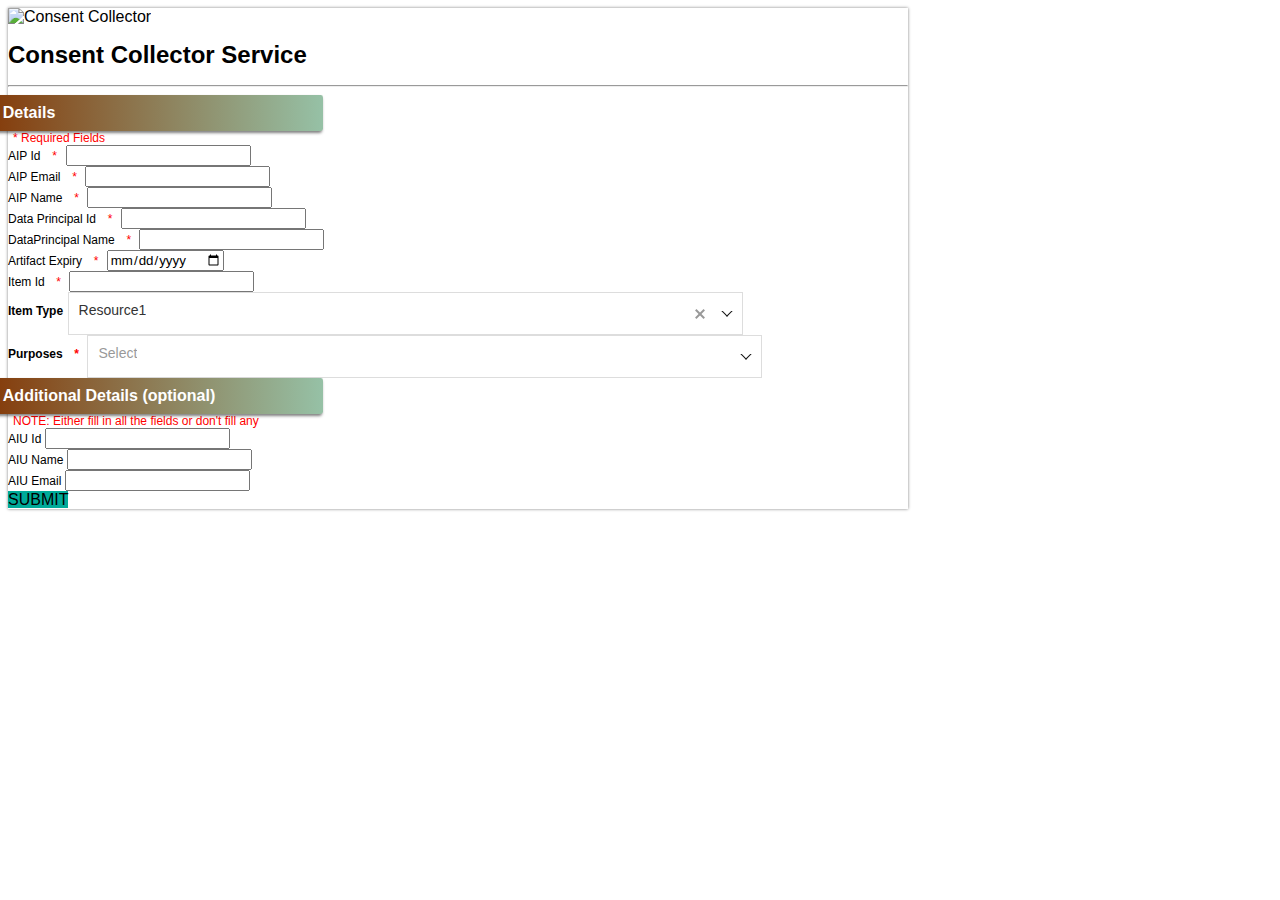
==== index.html @ d0e55561 "hvgh" ====
<!DOCTYPE html>
<html lang="en">

<head>
    <meta charset="UTF-8">
    <meta name="viewport" content="width=device-width, initial-scale=1.0">
    <title>Consent Collector</title>
    <link href="https://cdn.jsdelivr.net/npm/bootstrap@5.0.2/dist/css/bootstrap.min.css" rel="stylesheet"
        integrity="sha384-EVSTQN3/azprG1Anm3QDgpJLIm9Nao0Yz1ztcQTwFspd3yD65VohhpuuCOmLASjC" crossorigin="anonymous">
    <link rel="stylesheet" href="css/style.css">
    <link rel="stylesheet" href="css/virtual-select.min.css">
</head>

<body>
    <div class="container mt-3">
        <form class="consent">
            <div class="row">
                <div class="col-12 text-center adex-brand">
                    <img src="https://dataexplorer.adex.org.in/assets/agri-logo.png" alt="Consent Collector">
                    <h1>Consent Collector Service</h1>
                </div>
            </div>
            <hr>
            <div class="row aip-details w-100 my-4">
                <div class="col-lg-6 col-12">
                    <h1 class="ribbon">Details</h1>
                </div>
                <div class="col-6 justify-content-lg-end d-flex" style="font-size: 12px;">
                    <span class="asterisk">* Required Fields</span>
                </div>
            </div>
            <div class="row mt-4">
                <div class="col-lg-6 col-12">
                    <div class="input-group mb-4">
                        <span class="input-group-text hover-text m-0">
                            AIP Id
                            <span class="asterisk">&nbsp*</span>
                        </span>
                        <input type="text" class="form-control" id="aipId" oninput="validateUUID()">
                        <span id="uuidValidationMessage"></span>
                        
                    </div>
                </div>
                <div class="col-lg-6 col-12">
                    <div class="input-group mb-4">
                        <span class="input-group-text">
                            AIP Email
                            <span class="asterisk">&nbsp*</span>
                        </span>
                        <input type="email" class="form-control emails" id="aipEmail" pattern="[^\s@]+@[^\s@]+\.[^\s@]+" onchange="validateEmail()">
                        <span id="emailValidationMessage"></span>

                    </div>
                </div>
                <div class="col-lg-6 col-12">
                    <div class="input-group mb-4">
                        <span class="input-group-text">
                            AIP Name
                            <span class="asterisk">&nbsp*</span>
                        </span>
                        <input type="text" class="form-control" id="aipName" oninput="validateName()">
                        <span id="nameValidationMessage"></span>
                    </div>
                </div>
                <div class="col-lg-6 col-12">
                    <div class="input-group mb-4">
                        <span class="input-group-text">
                            Data Principal Id
                            <span class="asterisk">&nbsp*</span>
                        </span>
                        <input type="text" class="form-control" id="dpID" onchange="DPIDValidation()">
                        <span id="dpIDValidationMessage"></span>
                    </div>
                </div>

                <div class="col-lg-6 col-12">
                    <div class="input-group mb-4">
                        <span class="input-group-text">
                            DataPrincipal Name
                            <span class="asterisk">&nbsp*</span>
                        </span>
                        <input type="text" class="form-control" id="dpName" onchange="DPnameValidation()">
                        <span id="dpNameValidationMessage"></span>
                    </div>
                </div>

                <div class="col-lg-6 col-12">
                    <div class="input-group mb-4">
                        <span class="input-group-text">
                            Artifact Expiry
                            <span class="asterisk">&nbsp*</span>
                        </span>
                        <input type="date" class="form-control" onkeydown="return false" id="dateInput" required>
                    </div>
                </div>
                <div class="col-lg-6 col-12">
                    <div class="input-group mb-4">
                        <span class="input-group-text">
                            Item Id
                            <span class="asterisk">&nbsp*</span>
                        </span>
                        <input type="text" class="form-control" id="itemInp">
                    </div>
                </div>
                <div class="col-lg-6 col-12">
                    <div class="input-group mb-3">
                        <label class="input-group-text">Item Type</label>
                        <select class="form-select p-0" id="itemtype">
                            <option value="resource1">Resource1</option>
                            <option value="resource_group">Resource Group</option>
                        </select>
                    </div>
                </div>

                <div class="col-lg-6 col-12">
                    <div class="input-group mb-4">
                        <label class="input-group-text">
                            Purposes
                            <span class="asterisk">&nbsp*</span>
                        </label>
                        <select multiple id="purpose" class="pp" data-search="false" data-silent-initial-value-set="true">
                            <option value="B1" id="B1">Agricultural credit (code B1)</option>
                            <option value="B2" id="B2">Insurance (code B2)</option>
                            <option value="B3" id="B3">Logistics(code B3)</option>
                            <option value="B4" id="B4">Storage-related services (code B4)</option>
                            <option value="B5" id="B5">Market-related services (code B5)</option>
                            <option value="B6" id="B6">Payment services (code B6)</option>
                            <option value="P1" id="P1">Farm advisories (code P1)</option>
                            <option value="P2" id="P2">Pest and disease management (code P2)</option>
                            <option value="P3" id="P3">Water management (code P3)</option>
                            <option value="P4" id="P4">Quality assurance (code P4)</option>
                            <option value="P5" id="P5">Soil Health (code P5)</option>
                            <option value="G1" id="G1">Benefits (code G1)</option>
                            <option value="G2" id="G2">Research (code G2)</option>
                            <option value="G3" id="G3">Innovation (code G3)</option>
                            <option value="G4" id="G4">Education (code G4)</option>
                            <option value="G5" id="G5">Data Principal use (code G5)</option>
                        </select>
                    </div>
                </div>
            </div>
            <div class="row aip-details my-4 w-100">
                <div class="col-12">
                    <h1 class="ribbon">Additional Details (optional)</h1>
                </div>
                <div class="cols justify-content-lg-end d-flex" style="font-size: 12px;">
                    <span class="asterisk">NOTE: Either fill in all the fields or don't fill any</span>
                </div>
                <!-- <div class="col-6 justify-content-lg-end d-flex" style="font-size: 12px;">
                    <span class="asterisk">* Required Fields</span>
                </div> -->
            </div>
            <div class="row mt-4">
                <div class="col-lg-6 col-12">
                    <div class="input-group mb-3">
                        <span class="input-group-text">
                            AIU Id
                        </span>
                        <input type="text" class="form-control" id="aiuId" onchange="validateAIUID()">
                        <span id="AIUIDValidationMessage"></span>
                    </div>
                </div>
                <div class="col-lg-6 col-12">
                    <div class="input-group mb-3">
                        <span class="input-group-text">
                            AIU Name
                        </span>
                        <input type="text" class="form-control" id="aiuName" onchange="validateAIUName()">
                        <span id="AIUNameValidationMessage" class="validation-message"></span>
                    </div>
                </div>
                <div class="col-lg-6 col-12">
                    <div class="input-group mb-3">
                        <span class="input-group-text">
                            AIU Email
                        </span>
                        <input type="email" class="form-control emails" id="aiuEmail" pattern="[^\s@]+@[^\s@]+\.[^\s@]+"
                            onchange="validateAIUEmail()">
                        <span id="AIUemailValidationMessage" class="validation-message"></span>
                    </div>
                </div>
                <div class="col-12 text-center">
                    <a class="btn btn-primary w-25 mb-4 submit" id="lynk" type="button" onclick="validateForm()">SUBMIT</a>
                </div>
                <div class="row"></div>

            </div>
            <script src="js/virtual-select.min.js"></script>
            <script>
                VirtualSelect.init({
                    ele: 'select'
                });
            </script>
            <script src="js/script.js"></script>
            <script src="js/sumScript.js"></script>
        </form>
    </div>
</body>

</html>
---- css/style.css ----
*{
    font-family: Epilogue,sans-serif;
}

.container{
    box-shadow: 0 0 3px 0px gray !important;
    max-width: 900px;
}
img{
    width: 17%;
}
h1{
  margin-top: 15px;
    font-size: 1.5rem;
}

.input-group-text{
  font-size: 12px;
}
.content{
    background:#e6e2c8;

    max-width: 960px;
    min-height: 3.750em;
    margin: 2em auto;
    padding: 1.250em;
    border-radius: 0.313em;
    box-shadow: 0 2px 5px 0 rgba(0,0,0,0.5);
    line-height: 1.5em;
    color: #292929;
  }

.ribbon{
    position:relative;
    padding: 10px 0.5em;
    font-size:16px;
    margin: 0 0 0 -0.825em;
    line-height: 1;
    color: #fff;
    border-radius: 0 0.156em 0.156em 0;
    background: #853d0c;
    background-image: linear-gradient(to right, #853d0c, #96c1a6);
    box-shadow: -1px 2px 3px rgba(0,0,0,0.5);
  }

  .ribbon:before, .ribbon:after{
    position:absolute;
    content: '';
    display: block;
  }

  .ribbon:before{
    width: 0.469em;
    height: 119%;
    padding: 0 0 0.438em;
    top:0;
    left: -0.469em;
    background:#853d0c;
    border-radius: 0.313em 0 0 0.313em;
  }

  .ribbon:after{
    width: 0.313em;
    height: 0.313em;
    background: rgba(0,0,0,0.35);
    bottom: -0.313em;
    left: -0.313em;
    border-radius: 0.313em 0 0 0.313em;
    box-shadow: inset -1px 2px 2px rgba(0,0,0,0.3);
  }


  .aip-details{
    width: 35%;
  }

  .btn-group{
    margin-top: 15px;
  }

  .asterisk{
    color: red;
    padding:5px;
  }

  .tooltip-text {
    visibility: hidden;
    position: absolute;
    font-size: 10px;
    z-index: 1;
    width: 100px;
    color: white;
    background-color: #192733;
    padding: 5px;

  }

  .hover-text:hover .tooltip-text {
    visibility: visible;
  }

  .top {
    top: -40px;
    left: -50%;
  }

  .bottom {
    top: 25px;
    left: -10%;
  }

  .left {
    top: -8px;
    right: 120%;
  }

  .right {
    top: -8px;
    left: 120%;
  }

  .hover-text {
    position: relative;
    display: inline-block;
    text-align: center;
  }

  .vscomp-toggle-button{
    padding: 7px 30px 14px 10px !important;
    box-shadow: 0 0 0 !important;
  }

  .submit{
    background-color: #0a9;
    border: 0;
  }

  .vscomp-ele {
    display: inline-block;
    max-width: 100% !important;
    width: 75% !important;
}

.form-select{
  background-image: none;
  /* width: 100%; */
}


label{
  font-weight: 700;
  text-align: right;
}


#AIUIDValidationMessage,#AIUNameValidationMessage,#AIUemailValidationMessage,#uuidValidationMessage,#nameValidationMessage,#emailValidationMessage,#dpIDValidationMessage{
  color:red;
  font-size:12px;
  margin-top:0.25rem;
  margin-bottom: 0;
  width:100%;
}

/* #aiusec{
  background-color: #0a9;
  display: none;
} */
---- css/virtual-select.min.css ----
/*!
 * Virtual Select v1.0.39
 * https://sa-si-dev.github.io/virtual-select
 * Licensed under MIT (https://github.com/sa-si-dev/virtual-select/blob/master/LICENSE)
 */
@keyframes vscomp-animation-spin{to{transform:rotateZ(360deg)}}.vscomp-popup-active{overflow:hidden !important}.vscomp-ele{display:inline-block;max-width:250px;width:100%}.vscomp-wrapper{color:#333;display:inline-flex;flex-wrap:wrap;font-family:sans-serif;font-size:14px;position:relative;text-align:left;width:100%}.vscomp-wrapper *,.vscomp-wrapper *::before,.vscomp-wrapper *::after{box-sizing:border-box}.vscomp-wrapper:focus{outline:none}.vscomp-dropbox-wrapper{left:0;position:absolute;top:0}.vscomp-toggle-button{align-items:center;background-color:#fff;border:1px solid #ddd;cursor:pointer;display:flex;padding:7px 30px 7px 10px;position:relative;width:100%}.vscomp-value{height:20px;line-height:20px;max-width:100%;overflow:hidden;text-overflow:ellipsis;white-space:nowrap}.vscomp-arrow{align-items:center;display:flex;height:100%;justify-content:center;position:absolute;right:0;top:0;width:30px}.vscomp-arrow::after{transform:rotate(45deg);border:1px solid rgba(0,0,0,0);border-bottom-color:#111;border-right-color:#111;content:"";height:8px;margin-top:-6px;width:8px}.vscomp-clear-icon{height:12px;position:relative;width:12px}.vscomp-clear-icon::before,.vscomp-clear-icon::after{background-color:#999;content:"";height:12px;left:5px;position:absolute;top:0;width:2px}.vscomp-clear-icon::before{transform:rotate(45deg)}.vscomp-clear-icon::after{transform:rotate(-45deg)}.vscomp-clear-icon:hover::before,.vscomp-clear-icon:hover::after{background:#333}.vscomp-clear-button{align-items:center;border-radius:50%;display:none;height:24px;justify-content:center;margin-top:-12px;position:absolute;right:30px;top:50%;width:24px}.vscomp-clear-button:hover{background:#ccc}.vscomp-clear-button:hover .vscomp-clear-icon::before,.vscomp-clear-button:hover .vscomp-clear-icon::after{background-color:#333}.vscomp-dropbox-close-button{align-items:center;background-color:#fff;border-radius:50%;bottom:-48px;cursor:pointer;display:none;height:40px;justify-content:center;left:50%;margin-left:-20px;position:absolute;width:40px}.vscomp-value-tag.more-value-count{white-space:nowrap}.vscomp-dropbox-container{width:100%;z-index:2}.vscomp-dropbox{background-color:#fff;width:100%}.vscomp-options-container{max-height:210px;overflow:auto;position:relative}.vscomp-options-bottom-freezer{bottom:0;height:2px;left:0;position:absolute;right:0}.vscomp-option{align-items:center;cursor:pointer;display:flex;flex-wrap:wrap;height:40px;padding:0 15px;position:relative}.vscomp-option.selected{background-color:#eee}.vscomp-option.focused{background-color:#ccc}.vscomp-option.disabled{cursor:default;opacity:.5}.vscomp-option.group-title .vscomp-option-text{cursor:default;opacity:.6}.vscomp-option.group-title.selected{background-color:rgba(0,0,0,0)}.vscomp-option.group-option{padding-left:30px}.vscomp-new-option-icon{height:30px;position:absolute;right:0;top:0;width:30px}.vscomp-new-option-icon::before{border:15px solid #512da8;border-bottom-color:rgba(0,0,0,0);border-left-color:rgba(0,0,0,0);content:"";position:absolute;right:0;top:0}.vscomp-new-option-icon::after{align-items:center;color:#fff;content:"+";display:flex;font-size:18px;height:15px;justify-content:center;position:absolute;right:1px;top:0;width:15px}.vscomp-option-text{overflow:hidden;text-overflow:ellipsis;white-space:nowrap;-webkit-user-select:none;-moz-user-select:none;user-select:none;width:100%}.vscomp-option-description{overflow:hidden;text-overflow:ellipsis;white-space:nowrap;color:#666;font-size:13px;line-height:15px;width:100%}.vscomp-search-container{align-items:center;border-bottom:1px solid #ddd;display:flex;height:40px;padding:0 5px 0 15px;position:relative}.vscomp-search-label,.vscomp-live-region{border:0;clip:rect(0 0 0 0);height:1px;margin:-1px;overflow:hidden;padding:0;position:absolute;white-space:nowrap;width:1px}.vscomp-search-input{background-color:rgba(0,0,0,0);border:0;color:inherit;font-size:15px;height:38px;padding:10px 0;width:calc(100% - 30px)}.vscomp-search-input:focus{outline:none}.vscomp-search-clear{align-items:center;color:#999;cursor:pointer;display:flex;font-size:25px;height:30px;justify-content:center;-webkit-user-select:none;-moz-user-select:none;user-select:none;visibility:hidden;width:30px}.vscomp-search-clear:hover{color:inherit}.vscomp-no-options,.vscomp-no-search-results{align-items:center;display:none;justify-content:center;padding:20px 10px}.vscomp-options-loader{display:none;padding:20px 0;text-align:center}.vscomp-options-loader::before{animation:vscomp-animation-spin .8s infinite linear;background-color:#fff;border-radius:50%;box-shadow:-4px -5px 3px -3px rgba(0,0,0,.3);content:"";display:inline-block;height:40px;opacity:.7;width:40px}.vscomp-ele[disabled]{cursor:not-allowed;-webkit-user-select:none;-moz-user-select:none;user-select:none}.vscomp-ele[disabled] .vscomp-wrapper{opacity:.7;pointer-events:none}.vscomp-wrapper .checkbox-icon{display:inline-flex;height:15px;margin-right:10px;position:relative;width:15px}.vscomp-wrapper .checkbox-icon::after{transition-duration:.2s;border:2px solid #888;content:"";display:inline-block;height:100%;width:100%}.vscomp-wrapper .checkbox-icon.checked::after{transform:rotate(45deg) translate(1px, -4px);border-color:#512da8;border-left-color:rgba(0,0,0,0);border-top-color:rgba(0,0,0,0);width:50%}.vscomp-wrapper.show-as-popup .vscomp-dropbox-container{align-items:center;background-color:rgba(0,0,0,.5);display:flex;height:100vh;justify-content:center;left:0;opacity:1;overflow:auto;padding:0 10px;position:fixed;top:0;width:100vw}.vscomp-wrapper.show-as-popup .vscomp-dropbox{margin-top:-24px;max-height:calc(80% - 48px);max-width:500px;position:relative;width:80%}.vscomp-wrapper.show-as-popup .vscomp-dropbox-close-button{display:flex}.vscomp-wrapper.popup-position-left .vscomp-dropbox-container{justify-content:flex-start}.vscomp-wrapper.popup-position-right .vscomp-dropbox-container{justify-content:flex-end}.vscomp-wrapper.has-select-all .vscomp-toggle-all-button{align-items:center;cursor:pointer;display:flex}.vscomp-wrapper.has-select-all .vscomp-search-input,.vscomp-wrapper.has-select-all .vscomp-toggle-all-label{width:calc(100% - 55px)}.vscomp-wrapper.has-select-all .vscomp-toggle-all-label{display:none}.vscomp-wrapper:not(.has-search-input) .vscomp-toggle-all-button{width:100%}.vscomp-wrapper:not(.has-search-input) .vscomp-toggle-all-label{display:inline-block}.vscomp-wrapper.multiple .vscomp-option .vscomp-option-text{width:calc(100% - 25px)}.vscomp-wrapper.multiple .vscomp-option .vscomp-option-description{padding-left:25px}.vscomp-wrapper.multiple .vscomp-option.selected .checkbox-icon::after{transform:rotate(45deg) translate(1px, -4px);border-color:#512da8;border-left-color:rgba(0,0,0,0);border-top-color:rgba(0,0,0,0);width:50%}.vscomp-wrapper.focused .vscomp-toggle-button,.vscomp-wrapper:focus .vscomp-toggle-button{box-shadow:0 2px 2px 0 rgba(0,0,0,.14),0 3px 1px -2px rgba(0,0,0,.12),0 1px 5px 0 rgba(0,0,0,.2)}.vscomp-wrapper.closed .vscomp-dropbox-container,.vscomp-wrapper.closed.vscomp-dropbox-wrapper{display:none}.vscomp-wrapper:not(.has-value) .vscomp-value{opacity:.5}.vscomp-wrapper.has-clear-button.has-value .vscomp-clear-button{display:flex}.vscomp-wrapper.has-clear-button .vscomp-toggle-button{padding-right:54px}.vscomp-wrapper.has-no-options .vscomp-options-container,.vscomp-wrapper.has-no-search-results .vscomp-options-container{display:none}.vscomp-wrapper.has-no-options .vscomp-no-options{display:flex}.vscomp-wrapper.has-no-search-results .vscomp-no-search-results{display:flex}.vscomp-wrapper.has-search-value .vscomp-search-clear{visibility:visible}.vscomp-wrapper.has-no-options .vscomp-toggle-all-button{opacity:.5;pointer-events:none}.vscomp-wrapper.keep-always-open .vscomp-toggle-button{padding-right:24px}.vscomp-wrapper.keep-always-open .vscomp-clear-button{right:5px}.vscomp-wrapper.keep-always-open .vscomp-arrow{display:none}.vscomp-wrapper.keep-always-open .vscomp-dropbox-container{position:relative;z-index:1}.vscomp-wrapper.keep-always-open .vscomp-dropbox{transition-duration:0s;border:1px solid #ddd;box-shadow:none}.vscomp-wrapper.keep-always-open.focused,.vscomp-wrapper.keep-always-open:focus,.vscomp-wrapper.keep-always-open:hover{box-shadow:0 2px 2px 0 rgba(0,0,0,.14),0 3px 1px -2px rgba(0,0,0,.12),0 1px 5px 0 rgba(0,0,0,.2)}.vscomp-wrapper.server-searching .vscomp-options-list{display:none}.vscomp-wrapper.server-searching .vscomp-options-loader{display:block}.vscomp-wrapper.has-error .vscomp-toggle-button{border-color:#b00020}.vscomp-wrapper.show-value-as-tags .vscomp-toggle-button{padding:4px 22px 0 10px}.vscomp-wrapper.show-value-as-tags .vscomp-value{display:flex;flex-wrap:wrap;height:auto;min-height:28px;overflow:auto;text-overflow:unset;white-space:normal}.vscomp-wrapper.show-value-as-tags .vscomp-value-tag{overflow:hidden;text-overflow:ellipsis;white-space:nowrap;align-items:center;border:1px solid #ddd;border-radius:20px;display:inline-flex;font-size:12px;line-height:16px;margin:0 4px 4px 0;max-width:100%;padding:2px 3px 2px 8px}.vscomp-wrapper.show-value-as-tags .vscomp-value-tag.more-value-count{padding-right:8px}.vscomp-wrapper.show-value-as-tags .vscomp-value-tag-content{overflow:hidden;text-overflow:ellipsis;white-space:nowrap;width:calc(100% - 20px)}.vscomp-wrapper.show-value-as-tags .vscomp-value-tag-clear-button{align-items:center;display:flex;height:20px;justify-content:center;width:20px}.vscomp-wrapper.show-value-as-tags .vscomp-value-tag-clear-button .vscomp-clear-icon{transform:scale(0.8)}.vscomp-wrapper.show-value-as-tags .vscomp-arrow{height:34px}.vscomp-wrapper.show-value-as-tags .vscomp-clear-button{margin-top:0;top:5px}.vscomp-wrapper.show-value-as-tags.has-value .vscomp-arrow{display:none}.vscomp-wrapper.show-value-as-tags.has-value .vscomp-clear-button{right:2px}.vscomp-wrapper.show-value-as-tags:not(.has-value) .vscomp-toggle-button{padding-bottom:2px}.vscomp-wrapper.show-value-as-tags:not(.has-value) .vscomp-value{align-items:center;padding-bottom:3px}.vscomp-wrapper.text-direction-rtl{direction:rtl}.vscomp-wrapper.text-direction-rtl .vscomp-toggle-button{padding:7px 10px 7px 30px}.vscomp-wrapper.text-direction-rtl .vscomp-arrow{left:0;right:auto}.vscomp-wrapper.text-direction-rtl .vscomp-clear-button{left:30px;right:auto !important}.vscomp-wrapper.text-direction-rtl .checkbox-icon{margin-left:10px;margin-right:0}.vscomp-wrapper.text-direction-rtl .checkbox-icon.checked::after{transform:rotate(45deg) translate(-4px, 1px)}.vscomp-wrapper.text-direction-rtl .vscomp-search-container{padding:0 15px 0 5px}.vscomp-wrapper.text-direction-rtl .vscomp-toggle-all-label{text-align:right}.vscomp-wrapper.text-direction-rtl .vscomp-option{text-align:right}.vscomp-wrapper.text-direction-rtl .vscomp-option.group-option{padding-right:30px}.vscomp-wrapper.text-direction-rtl .vscomp-new-option-icon{left:0;right:auto}.vscomp-wrapper.text-direction-rtl .vscomp-new-option-icon::before{border-left-color:#512da8;border-right-color:rgba(0,0,0,0)}.vscomp-wrapper.text-direction-rtl .vscomp-new-option-icon::after{left:1px;right:auto}.vscomp-wrapper.text-direction-rtl.multiple .vscomp-option.selected .checkbox-icon::after{transform:rotate(45deg) translate(-4px, 1px)}.vscomp-wrapper.text-direction-rtl.has-clear-button .vscomp-toggle-button{padding-left:54px}.vscomp-wrapper.text-direction-rtl.keep-always-open .vscomp-toggle-button{padding-left:24px}.vscomp-wrapper.text-direction-rtl.keep-always-open .vscomp-clear-button{left:5px}.vscomp-wrapper.text-direction-rtl.show-value-as-tags .vscomp-toggle-button{padding:4px 10px 0 22px}.vscomp-wrapper.text-direction-rtl.show-value-as-tags .vscomp-value-tag{margin:0 0 4px 4px;padding:2px 8px 2px 3px}.vscomp-wrapper.text-direction-rtl.show-value-as-tags .vscomp-value-tag.more-value-count{padding-left:8px}.vscomp-wrapper.text-direction-rtl.show-value-as-tags.has-value .vscomp-clear-button{left:2px}
/*!
 * Popover v1.0.12
 * https://sa-si-dev.github.io/popover
 * Licensed under MIT (https://github.com/sa-si-dev/popover/blob/master/LICENSE)
 */
.pop-comp-wrapper{display:none;position:absolute;top:0;left:0;opacity:0;color:#000;background-color:#fff;box-shadow:0 2px 2px 0 rgba(0,0,0,.14),0 3px 1px -2px rgba(0,0,0,.12),0 1px 5px 0 rgba(0,0,0,.2);text-align:left;flex-wrap:wrap;z-index:1}.pop-comp-arrow{position:absolute;z-index:1;width:16px;height:16px;overflow:hidden;pointer-events:none}.pop-comp-arrow::before{content:"";position:absolute;top:8px;left:8px;width:16px;height:16px;background-color:#fff;box-shadow:0 2px 2px 0 rgba(0,0,0,.14),0 3px 1px -2px rgba(0,0,0,.12),0 1px 5px 0 rgba(0,0,0,.2);-webkit-transform-origin:left top;transform-origin:left top;-webkit-transform:rotate(45deg);transform:rotate(45deg)}.pop-comp-content{position:relative;z-index:2}.pop-comp-wrapper.position-bottom>.pop-comp-arrow{margin-left:-8px;left:0;top:-15px}.pop-comp-wrapper.position-bottom>.pop-comp-arrow::before{box-shadow:0px 0px 2px 0 rgba(0,0,0,.14)}.pop-comp-wrapper.position-top>.pop-comp-arrow{margin-left:-8px;left:0;bottom:-15px}.pop-comp-wrapper.position-right>.pop-comp-arrow{margin-top:-8px;top:0;left:-15px}.pop-comp-wrapper.position-left>.pop-comp-arrow{margin-top:-8px;top:0;right:-15px}.pop-comp-disable-events{pointer-events:none}
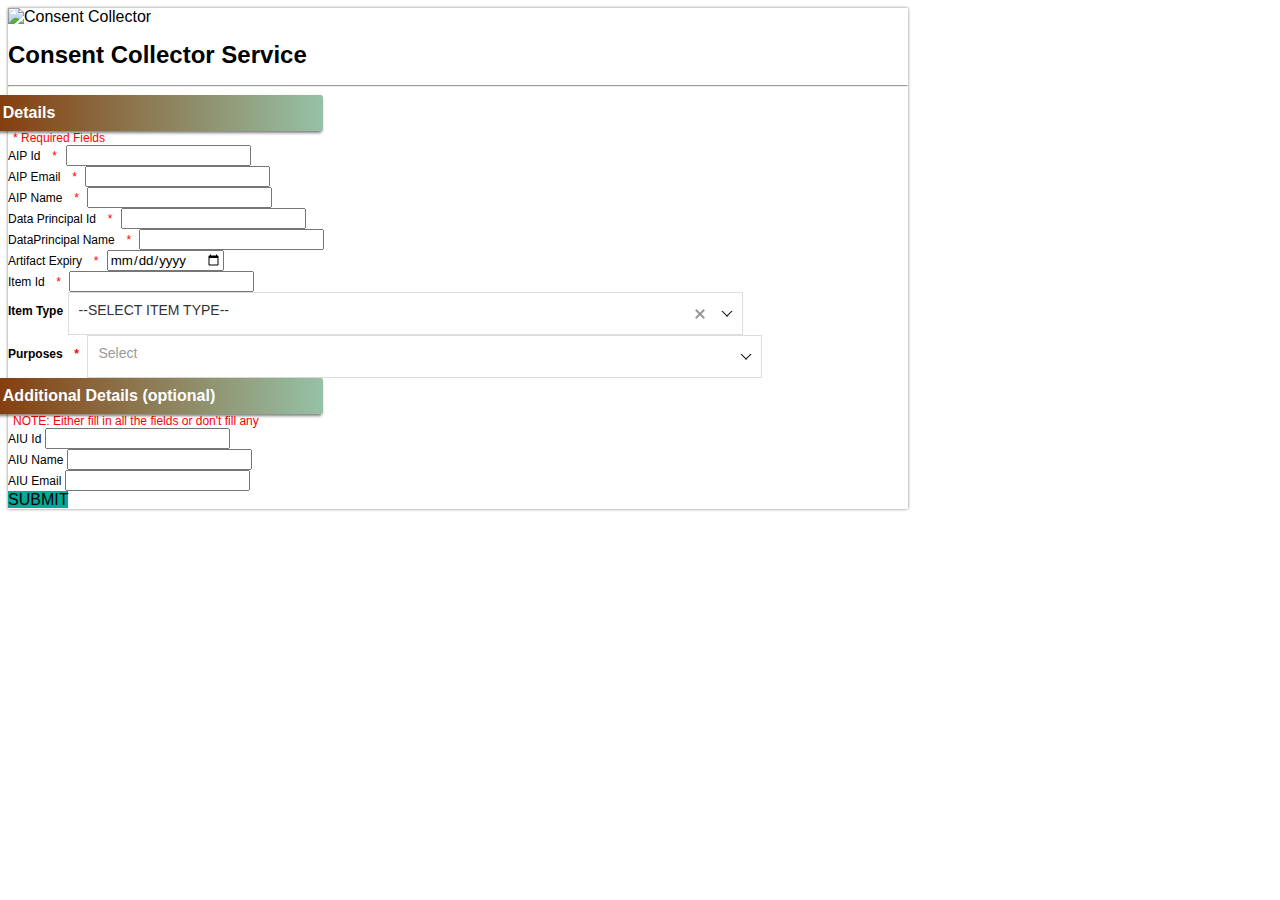
==== commit 94a73d1b: "bjbj" ====
--- a/index.html
+++ b/index.html
@@ -106,6 +106,7 @@
                     <div class="input-group mb-3">
                         <label class="input-group-text">Item Type</label>
                         <select class="form-select p-0" id="itemtype">
+                            <option value="">--SELECT ITEM TYPE--</option>
                             <option value="resource1">Resource1</option>
                             <option value="resource_group">Resource Group</option>
                         </select>
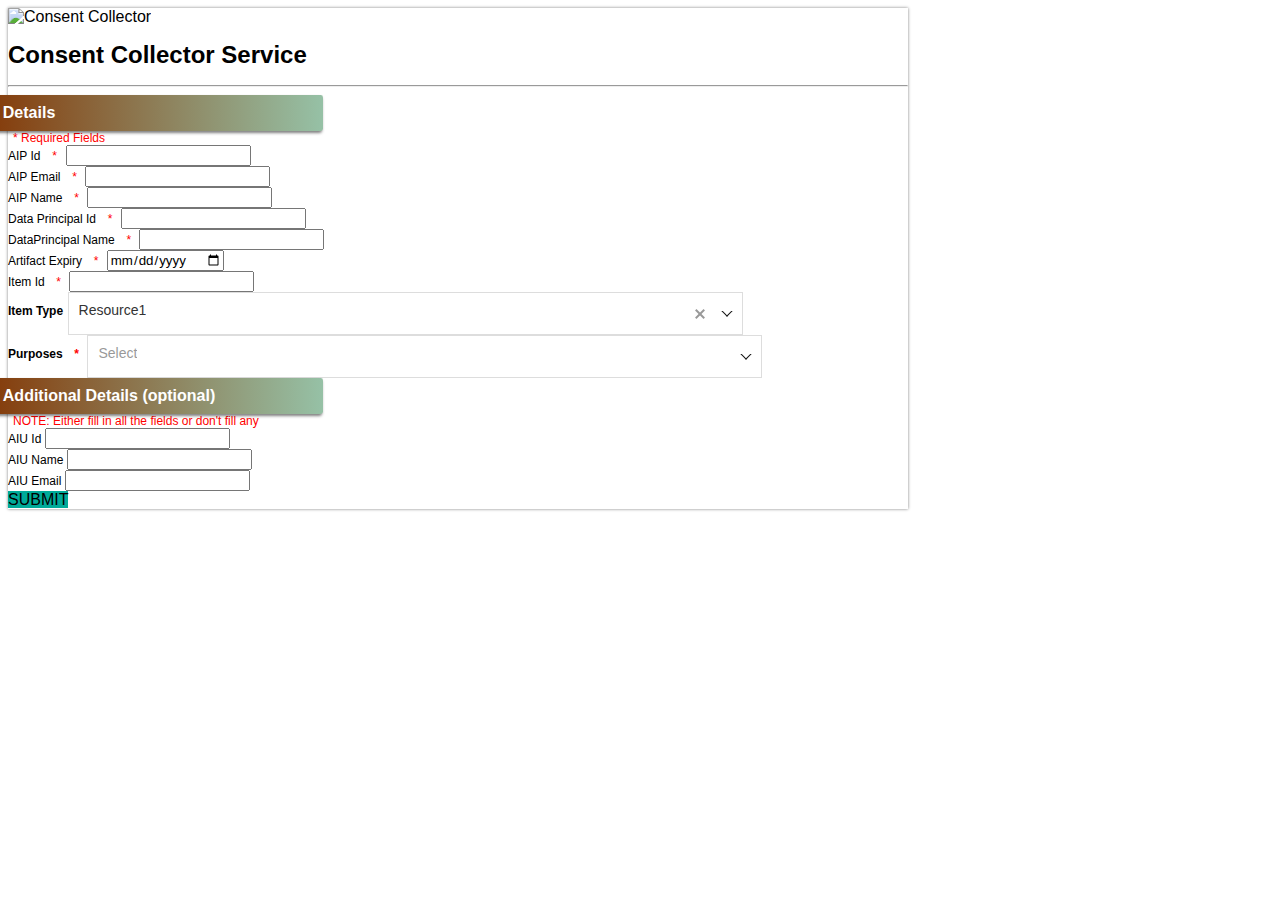
==== commit 10c09167: "fri" ====
--- a/index.html
+++ b/index.html
@@ -90,7 +90,8 @@
                             Artifact Expiry
                             <span class="asterisk">&nbsp*</span>
                         </span>
-                        <input type="date" class="form-control" onkeydown="return false" id="dateInput" required>
+                        <input type="date" class="form-control" onkeydown="return false" id="dateInput" onchange="ExpriyDateValidation()" required>
+                        <span id="ExpiryValidationMessage"></span>
                     </div>
                 </div>
                 <div class="col-lg-6 col-12">
@@ -99,17 +100,18 @@
                             Item Id
                             <span class="asterisk">&nbsp*</span>
                         </span>
-                        <input type="text" class="form-control" id="itemInp">
+                        <input type="text" class="form-control" id="itemInp" onchange="itemIdValidation">
+                        <span id=itemIDValidationMessage></span>
                     </div>
                 </div>
                 <div class="col-lg-6 col-12">
                     <div class="input-group mb-3">
                         <label class="input-group-text">Item Type</label>
-                        <select class="form-select p-0" id="itemtype">
-                            <option value="">--SELECT ITEM TYPE--</option>
+                        <select class="form-select p-0" id="itemtype" onchange="ItemTypeValidation()">
                             <option value="resource1">Resource1</option>
                             <option value="resource_group">Resource Group</option>
                         </select>
+                        <span id="itemtypeValidationMessage"></span>
                     </div>
                 </div>
 
@@ -119,7 +121,7 @@
                             Purposes
                             <span class="asterisk">&nbsp*</span>
                         </label>
-                        <select multiple id="purpose" class="pp" data-search="false" data-silent-initial-value-set="true">
+                        <select multiple id="purpose" class="pp" data-search="false" data-silent-initial-value-set="true" onchange="validatePurposes()">
                             <option value="B1" id="B1">Agricultural credit (code B1)</option>
                             <option value="B2" id="B2">Insurance (code B2)</option>
                             <option value="B3" id="B3">Logistics(code B3)</option>
@@ -137,6 +139,7 @@
                             <option value="G4" id="G4">Education (code G4)</option>
                             <option value="G5" id="G5">Data Principal use (code G5)</option>
                         </select>
+                        <span id="validatePurposes"></span>
                     </div>
                 </div>
             </div>
@@ -158,8 +161,9 @@
                             AIU Id
                         </span>
                         <input type="text" class="form-control" id="aiuId" onchange="validateAIUID()">
-                        <span id="AIUIDValidationMessage"></span>
-                    </div>
+                        
+                    </div>
+                    <span id="AIUIDValidationMessage"></span>
                 </div>
                 <div class="col-lg-6 col-12">
                     <div class="input-group mb-3">
--- a/css/style.css
+++ b/css/style.css
@@ -153,7 +153,7 @@
 }
 
 
-#AIUIDValidationMessage,#AIUNameValidationMessage,#AIUemailValidationMessage,#uuidValidationMessage,#nameValidationMessage,#emailValidationMessage,#dpIDValidationMessage{
+#AIUIDValidationMessage,#AIUNameValidationMessage,#AIUemailValidationMessage,#uuidValidationMessage,#nameValidationMessage,#emailValidationMessage,#dpIDValidationMessage,#dpNameValidationMessage,#ExpiryValidationMessage,#itemIDValidationMessage,#itemtypeValidationMessage,#validatePurposes{
   color:red;
   font-size:12px;
   margin-top:0.25rem;
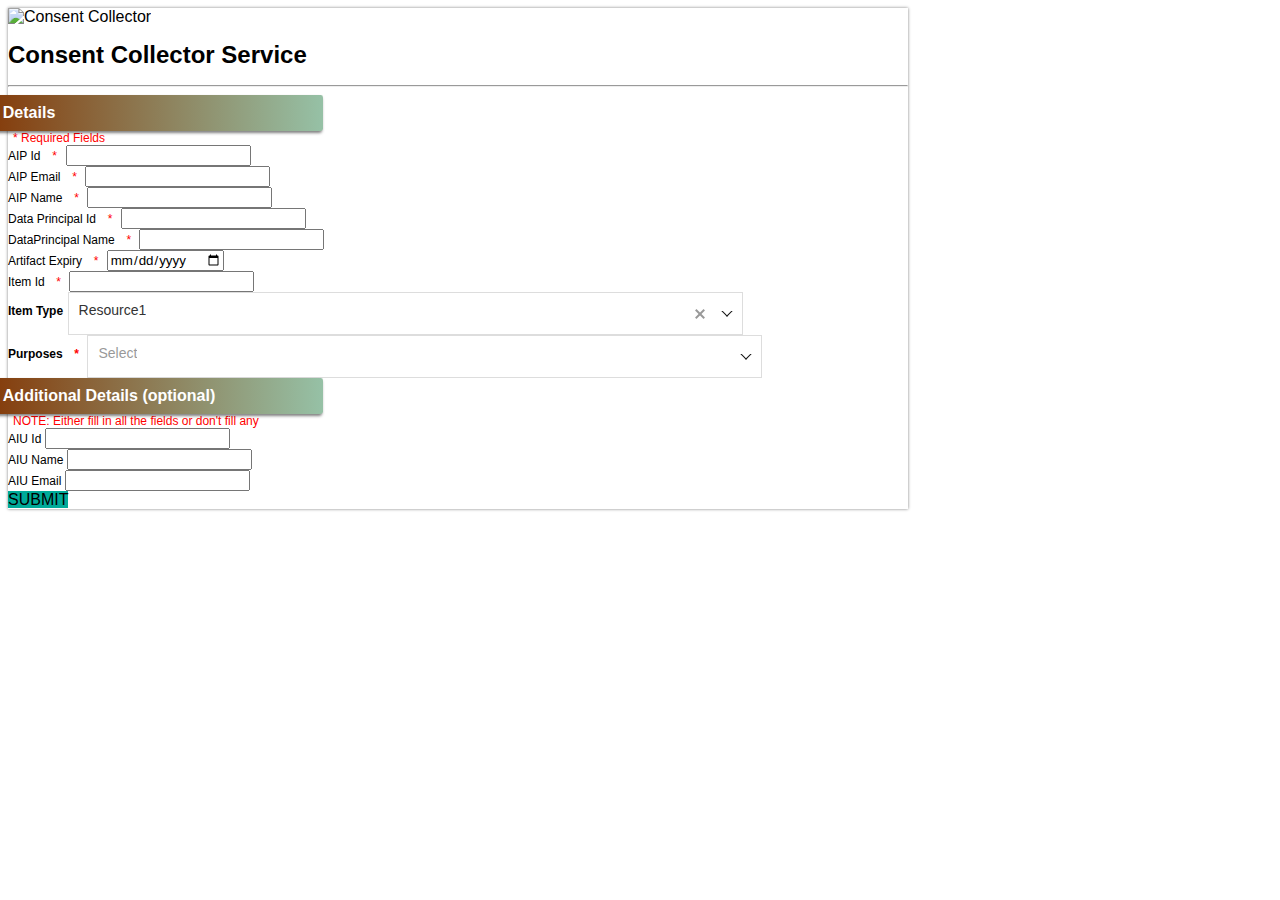
==== commit 89186779: "mmm" ====
--- a/index.html
+++ b/index.html
@@ -121,7 +121,7 @@
                             Purposes
                             <span class="asterisk">&nbsp*</span>
                         </label>
-                        <select multiple id="purpose" class="pp" data-search="false" data-silent-initial-value-set="true" onchange="validatePurposes()">
+                        <select multiple id="purpose" class="pp" onclick="validatePurposes()">
                             <option value="B1" id="B1">Agricultural credit (code B1)</option>
                             <option value="B2" id="B2">Insurance (code B2)</option>
                             <option value="B3" id="B3">Logistics(code B3)</option>
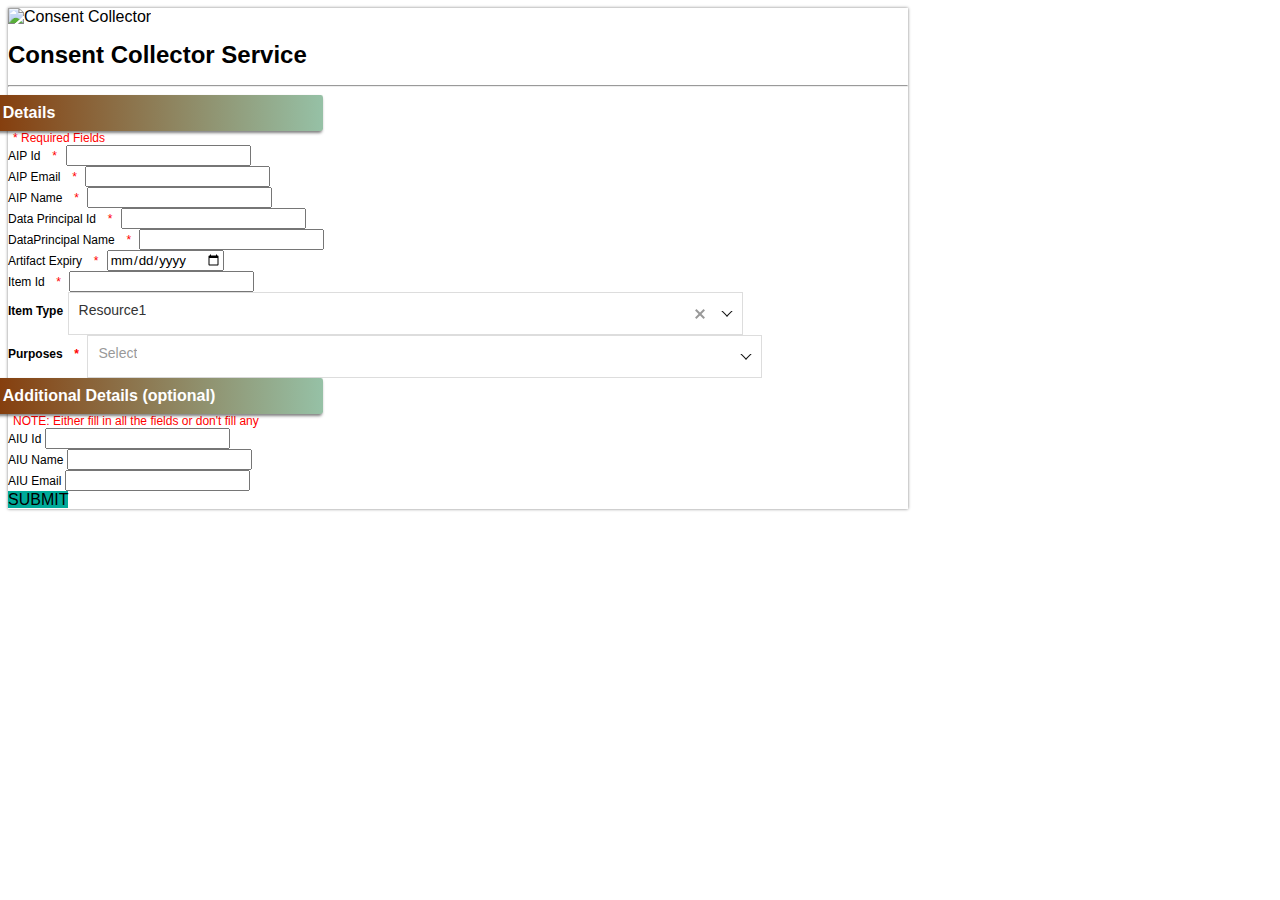
==== commit a9f630f8: "mon" ====
--- a/index.html
+++ b/index.html
@@ -121,7 +121,8 @@
                             Purposes
                             <span class="asterisk">&nbsp*</span>
                         </label>
-                        <select multiple id="purpose" class="pp" onclick="validatePurposes()">
+                        <select multiple id="purpose" data-search="false" class="pp" data-silent-initial-value-set="true" onclick="validatePurposes()">
+                              
                             <option value="B1" id="B1">Agricultural credit (code B1)</option>
                             <option value="B2" id="B2">Insurance (code B2)</option>
                             <option value="B3" id="B3">Logistics(code B3)</option>
--- a/css/style.css
+++ b/css/style.css
@@ -166,3 +166,6 @@
   display: none;
 } */
 
+.purpose-text {
+  white-space: pre-line;
+}
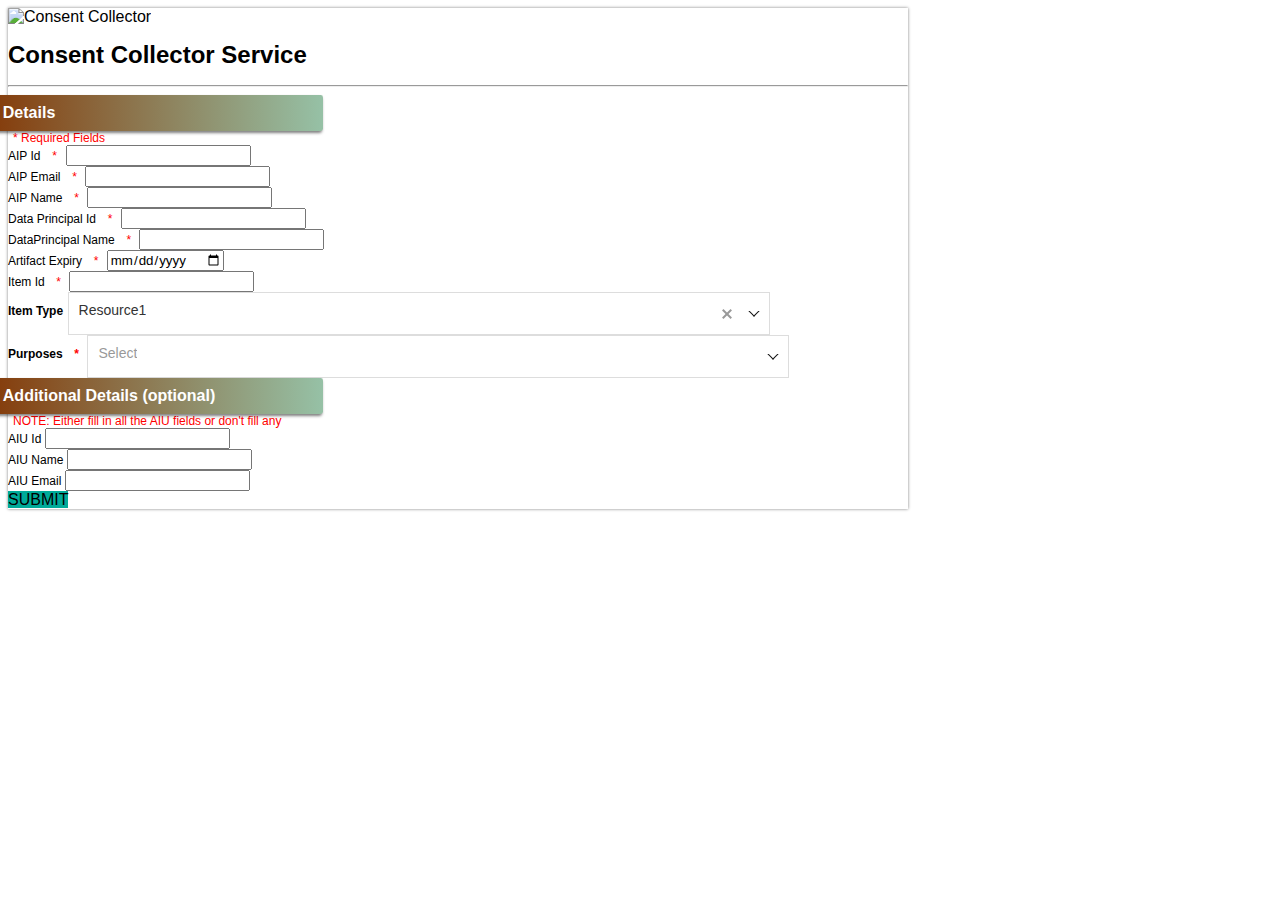
==== commit 57991796: "done" ====
--- a/index.html
+++ b/index.html
@@ -149,7 +149,7 @@
                     <h1 class="ribbon">Additional Details (optional)</h1>
                 </div>
                 <div class="cols justify-content-lg-end d-flex" style="font-size: 12px;">
-                    <span class="asterisk">NOTE: Either fill in all the fields or don't fill any</span>
+                    <span class="asterisk">NOTE: Either fill in all the AIU fields or don't fill any</span>
                 </div>
                 <!-- <div class="col-6 justify-content-lg-end d-flex" style="font-size: 12px;">
                     <span class="asterisk">* Required Fields</span>
--- a/css/virtual-select.min.css
+++ b/css/virtual-select.min.css
@@ -3,11 +3,797 @@
  * https://sa-si-dev.github.io/virtual-select
  * Licensed under MIT (https://github.com/sa-si-dev/virtual-select/blob/master/LICENSE)
  */
-@keyframes vscomp-animation-spin{to{transform:rotateZ(360deg)}}.vscomp-popup-active{overflow:hidden !important}.vscomp-ele{display:inline-block;max-width:250px;width:100%}.vscomp-wrapper{color:#333;display:inline-flex;flex-wrap:wrap;font-family:sans-serif;font-size:14px;position:relative;text-align:left;width:100%}.vscomp-wrapper *,.vscomp-wrapper *::before,.vscomp-wrapper *::after{box-sizing:border-box}.vscomp-wrapper:focus{outline:none}.vscomp-dropbox-wrapper{left:0;position:absolute;top:0}.vscomp-toggle-button{align-items:center;background-color:#fff;border:1px solid #ddd;cursor:pointer;display:flex;padding:7px 30px 7px 10px;position:relative;width:100%}.vscomp-value{height:20px;line-height:20px;max-width:100%;overflow:hidden;text-overflow:ellipsis;white-space:nowrap}.vscomp-arrow{align-items:center;display:flex;height:100%;justify-content:center;position:absolute;right:0;top:0;width:30px}.vscomp-arrow::after{transform:rotate(45deg);border:1px solid rgba(0,0,0,0);border-bottom-color:#111;border-right-color:#111;content:"";height:8px;margin-top:-6px;width:8px}.vscomp-clear-icon{height:12px;position:relative;width:12px}.vscomp-clear-icon::before,.vscomp-clear-icon::after{background-color:#999;content:"";height:12px;left:5px;position:absolute;top:0;width:2px}.vscomp-clear-icon::before{transform:rotate(45deg)}.vscomp-clear-icon::after{transform:rotate(-45deg)}.vscomp-clear-icon:hover::before,.vscomp-clear-icon:hover::after{background:#333}.vscomp-clear-button{align-items:center;border-radius:50%;display:none;height:24px;justify-content:center;margin-top:-12px;position:absolute;right:30px;top:50%;width:24px}.vscomp-clear-button:hover{background:#ccc}.vscomp-clear-button:hover .vscomp-clear-icon::before,.vscomp-clear-button:hover .vscomp-clear-icon::after{background-color:#333}.vscomp-dropbox-close-button{align-items:center;background-color:#fff;border-radius:50%;bottom:-48px;cursor:pointer;display:none;height:40px;justify-content:center;left:50%;margin-left:-20px;position:absolute;width:40px}.vscomp-value-tag.more-value-count{white-space:nowrap}.vscomp-dropbox-container{width:100%;z-index:2}.vscomp-dropbox{background-color:#fff;width:100%}.vscomp-options-container{max-height:210px;overflow:auto;position:relative}.vscomp-options-bottom-freezer{bottom:0;height:2px;left:0;position:absolute;right:0}.vscomp-option{align-items:center;cursor:pointer;display:flex;flex-wrap:wrap;height:40px;padding:0 15px;position:relative}.vscomp-option.selected{background-color:#eee}.vscomp-option.focused{background-color:#ccc}.vscomp-option.disabled{cursor:default;opacity:.5}.vscomp-option.group-title .vscomp-option-text{cursor:default;opacity:.6}.vscomp-option.group-title.selected{background-color:rgba(0,0,0,0)}.vscomp-option.group-option{padding-left:30px}.vscomp-new-option-icon{height:30px;position:absolute;right:0;top:0;width:30px}.vscomp-new-option-icon::before{border:15px solid #512da8;border-bottom-color:rgba(0,0,0,0);border-left-color:rgba(0,0,0,0);content:"";position:absolute;right:0;top:0}.vscomp-new-option-icon::after{align-items:center;color:#fff;content:"+";display:flex;font-size:18px;height:15px;justify-content:center;position:absolute;right:1px;top:0;width:15px}.vscomp-option-text{overflow:hidden;text-overflow:ellipsis;white-space:nowrap;-webkit-user-select:none;-moz-user-select:none;user-select:none;width:100%}.vscomp-option-description{overflow:hidden;text-overflow:ellipsis;white-space:nowrap;color:#666;font-size:13px;line-height:15px;width:100%}.vscomp-search-container{align-items:center;border-bottom:1px solid #ddd;display:flex;height:40px;padding:0 5px 0 15px;position:relative}.vscomp-search-label,.vscomp-live-region{border:0;clip:rect(0 0 0 0);height:1px;margin:-1px;overflow:hidden;padding:0;position:absolute;white-space:nowrap;width:1px}.vscomp-search-input{background-color:rgba(0,0,0,0);border:0;color:inherit;font-size:15px;height:38px;padding:10px 0;width:calc(100% - 30px)}.vscomp-search-input:focus{outline:none}.vscomp-search-clear{align-items:center;color:#999;cursor:pointer;display:flex;font-size:25px;height:30px;justify-content:center;-webkit-user-select:none;-moz-user-select:none;user-select:none;visibility:hidden;width:30px}.vscomp-search-clear:hover{color:inherit}.vscomp-no-options,.vscomp-no-search-results{align-items:center;display:none;justify-content:center;padding:20px 10px}.vscomp-options-loader{display:none;padding:20px 0;text-align:center}.vscomp-options-loader::before{animation:vscomp-animation-spin .8s infinite linear;background-color:#fff;border-radius:50%;box-shadow:-4px -5px 3px -3px rgba(0,0,0,.3);content:"";display:inline-block;height:40px;opacity:.7;width:40px}.vscomp-ele[disabled]{cursor:not-allowed;-webkit-user-select:none;-moz-user-select:none;user-select:none}.vscomp-ele[disabled] .vscomp-wrapper{opacity:.7;pointer-events:none}.vscomp-wrapper .checkbox-icon{display:inline-flex;height:15px;margin-right:10px;position:relative;width:15px}.vscomp-wrapper .checkbox-icon::after{transition-duration:.2s;border:2px solid #888;content:"";display:inline-block;height:100%;width:100%}.vscomp-wrapper .checkbox-icon.checked::after{transform:rotate(45deg) translate(1px, -4px);border-color:#512da8;border-left-color:rgba(0,0,0,0);border-top-color:rgba(0,0,0,0);width:50%}.vscomp-wrapper.show-as-popup .vscomp-dropbox-container{align-items:center;background-color:rgba(0,0,0,.5);display:flex;height:100vh;justify-content:center;left:0;opacity:1;overflow:auto;padding:0 10px;position:fixed;top:0;width:100vw}.vscomp-wrapper.show-as-popup .vscomp-dropbox{margin-top:-24px;max-height:calc(80% - 48px);max-width:500px;position:relative;width:80%}.vscomp-wrapper.show-as-popup .vscomp-dropbox-close-button{display:flex}.vscomp-wrapper.popup-position-left .vscomp-dropbox-container{justify-content:flex-start}.vscomp-wrapper.popup-position-right .vscomp-dropbox-container{justify-content:flex-end}.vscomp-wrapper.has-select-all .vscomp-toggle-all-button{align-items:center;cursor:pointer;display:flex}.vscomp-wrapper.has-select-all .vscomp-search-input,.vscomp-wrapper.has-select-all .vscomp-toggle-all-label{width:calc(100% - 55px)}.vscomp-wrapper.has-select-all .vscomp-toggle-all-label{display:none}.vscomp-wrapper:not(.has-search-input) .vscomp-toggle-all-button{width:100%}.vscomp-wrapper:not(.has-search-input) .vscomp-toggle-all-label{display:inline-block}.vscomp-wrapper.multiple .vscomp-option .vscomp-option-text{width:calc(100% - 25px)}.vscomp-wrapper.multiple .vscomp-option .vscomp-option-description{padding-left:25px}.vscomp-wrapper.multiple .vscomp-option.selected .checkbox-icon::after{transform:rotate(45deg) translate(1px, -4px);border-color:#512da8;border-left-color:rgba(0,0,0,0);border-top-color:rgba(0,0,0,0);width:50%}.vscomp-wrapper.focused .vscomp-toggle-button,.vscomp-wrapper:focus .vscomp-toggle-button{box-shadow:0 2px 2px 0 rgba(0,0,0,.14),0 3px 1px -2px rgba(0,0,0,.12),0 1px 5px 0 rgba(0,0,0,.2)}.vscomp-wrapper.closed .vscomp-dropbox-container,.vscomp-wrapper.closed.vscomp-dropbox-wrapper{display:none}.vscomp-wrapper:not(.has-value) .vscomp-value{opacity:.5}.vscomp-wrapper.has-clear-button.has-value .vscomp-clear-button{display:flex}.vscomp-wrapper.has-clear-button .vscomp-toggle-button{padding-right:54px}.vscomp-wrapper.has-no-options .vscomp-options-container,.vscomp-wrapper.has-no-search-results .vscomp-options-container{display:none}.vscomp-wrapper.has-no-options .vscomp-no-options{display:flex}.vscomp-wrapper.has-no-search-results .vscomp-no-search-results{display:flex}.vscomp-wrapper.has-search-value .vscomp-search-clear{visibility:visible}.vscomp-wrapper.has-no-options .vscomp-toggle-all-button{opacity:.5;pointer-events:none}.vscomp-wrapper.keep-always-open .vscomp-toggle-button{padding-right:24px}.vscomp-wrapper.keep-always-open .vscomp-clear-button{right:5px}.vscomp-wrapper.keep-always-open .vscomp-arrow{display:none}.vscomp-wrapper.keep-always-open .vscomp-dropbox-container{position:relative;z-index:1}.vscomp-wrapper.keep-always-open .vscomp-dropbox{transition-duration:0s;border:1px solid #ddd;box-shadow:none}.vscomp-wrapper.keep-always-open.focused,.vscomp-wrapper.keep-always-open:focus,.vscomp-wrapper.keep-always-open:hover{box-shadow:0 2px 2px 0 rgba(0,0,0,.14),0 3px 1px -2px rgba(0,0,0,.12),0 1px 5px 0 rgba(0,0,0,.2)}.vscomp-wrapper.server-searching .vscomp-options-list{display:none}.vscomp-wrapper.server-searching .vscomp-options-loader{display:block}.vscomp-wrapper.has-error .vscomp-toggle-button{border-color:#b00020}.vscomp-wrapper.show-value-as-tags .vscomp-toggle-button{padding:4px 22px 0 10px}.vscomp-wrapper.show-value-as-tags .vscomp-value{display:flex;flex-wrap:wrap;height:auto;min-height:28px;overflow:auto;text-overflow:unset;white-space:normal}.vscomp-wrapper.show-value-as-tags .vscomp-value-tag{overflow:hidden;text-overflow:ellipsis;white-space:nowrap;align-items:center;border:1px solid #ddd;border-radius:20px;display:inline-flex;font-size:12px;line-height:16px;margin:0 4px 4px 0;max-width:100%;padding:2px 3px 2px 8px}.vscomp-wrapper.show-value-as-tags .vscomp-value-tag.more-value-count{padding-right:8px}.vscomp-wrapper.show-value-as-tags .vscomp-value-tag-content{overflow:hidden;text-overflow:ellipsis;white-space:nowrap;width:calc(100% - 20px)}.vscomp-wrapper.show-value-as-tags .vscomp-value-tag-clear-button{align-items:center;display:flex;height:20px;justify-content:center;width:20px}.vscomp-wrapper.show-value-as-tags .vscomp-value-tag-clear-button .vscomp-clear-icon{transform:scale(0.8)}.vscomp-wrapper.show-value-as-tags .vscomp-arrow{height:34px}.vscomp-wrapper.show-value-as-tags .vscomp-clear-button{margin-top:0;top:5px}.vscomp-wrapper.show-value-as-tags.has-value .vscomp-arrow{display:none}.vscomp-wrapper.show-value-as-tags.has-value .vscomp-clear-button{right:2px}.vscomp-wrapper.show-value-as-tags:not(.has-value) .vscomp-toggle-button{padding-bottom:2px}.vscomp-wrapper.show-value-as-tags:not(.has-value) .vscomp-value{align-items:center;padding-bottom:3px}.vscomp-wrapper.text-direction-rtl{direction:rtl}.vscomp-wrapper.text-direction-rtl .vscomp-toggle-button{padding:7px 10px 7px 30px}.vscomp-wrapper.text-direction-rtl .vscomp-arrow{left:0;right:auto}.vscomp-wrapper.text-direction-rtl .vscomp-clear-button{left:30px;right:auto !important}.vscomp-wrapper.text-direction-rtl .checkbox-icon{margin-left:10px;margin-right:0}.vscomp-wrapper.text-direction-rtl .checkbox-icon.checked::after{transform:rotate(45deg) translate(-4px, 1px)}.vscomp-wrapper.text-direction-rtl .vscomp-search-container{padding:0 15px 0 5px}.vscomp-wrapper.text-direction-rtl .vscomp-toggle-all-label{text-align:right}.vscomp-wrapper.text-direction-rtl .vscomp-option{text-align:right}.vscomp-wrapper.text-direction-rtl .vscomp-option.group-option{padding-right:30px}.vscomp-wrapper.text-direction-rtl .vscomp-new-option-icon{left:0;right:auto}.vscomp-wrapper.text-direction-rtl .vscomp-new-option-icon::before{border-left-color:#512da8;border-right-color:rgba(0,0,0,0)}.vscomp-wrapper.text-direction-rtl .vscomp-new-option-icon::after{left:1px;right:auto}.vscomp-wrapper.text-direction-rtl.multiple .vscomp-option.selected .checkbox-icon::after{transform:rotate(45deg) translate(-4px, 1px)}.vscomp-wrapper.text-direction-rtl.has-clear-button .vscomp-toggle-button{padding-left:54px}.vscomp-wrapper.text-direction-rtl.keep-always-open .vscomp-toggle-button{padding-left:24px}.vscomp-wrapper.text-direction-rtl.keep-always-open .vscomp-clear-button{left:5px}.vscomp-wrapper.text-direction-rtl.show-value-as-tags .vscomp-toggle-button{padding:4px 10px 0 22px}.vscomp-wrapper.text-direction-rtl.show-value-as-tags .vscomp-value-tag{margin:0 0 4px 4px;padding:2px 8px 2px 3px}.vscomp-wrapper.text-direction-rtl.show-value-as-tags .vscomp-value-tag.more-value-count{padding-left:8px}.vscomp-wrapper.text-direction-rtl.show-value-as-tags.has-value .vscomp-clear-button{left:2px}
+@keyframes vscomp-animation-spin {
+    to {
+        transform: rotateZ(360deg)
+    }
+}
+
+.vscomp-popup-active {
+    overflow: hidden !important
+}
+
+.vscomp-ele {
+    display: inline-block;
+    max-width: 100% !important;
+    width: 78% !important;
+  
+}
+
+.vscomp-wrapper {
+    color: #333;
+    display: inline-flex;
+    flex-wrap: wrap;
+    font-family: sans-serif;
+    font-size: 14px;
+    position: relative;
+    text-align: left;
+    width: 100%
+}
+
+.vscomp-wrapper *,
+.vscomp-wrapper *::before,
+.vscomp-wrapper *::after {
+    box-sizing: border-box
+}
+
+.vscomp-wrapper:focus {
+    outline: none
+}
+
+.vscomp-dropbox-wrapper {
+    left: 0;
+    position: absolute;
+    top: 0
+}
+
+.vscomp-toggle-button {
+    align-items: center;
+    background-color: #fff;
+    border: 1px solid #ddd;
+    cursor: pointer;
+    display: flex;
+    padding: 7px 30px 7px 10px;
+    position: relative;
+    width: 100%
+}
+
+.vscomp-value {
+    height: 20px;
+    line-height: 20px;
+    max-width: 100%;
+    overflow: hidden;
+    text-overflow: ellipsis;
+    white-space: nowrap
+}
+
+.vscomp-arrow {
+    align-items: center;
+    display: flex;
+    height: 100%;
+    justify-content: center;
+    position: absolute;
+    right: 0;
+    top: 0;
+    width: 30px
+}
+
+.vscomp-arrow::after {
+    transform: rotate(45deg);
+    border: 1px solid rgba(0, 0, 0, 0);
+    border-bottom-color: #111;
+    border-right-color: #111;
+    content: "";
+    height: 8px;
+    margin-top: -6px;
+    width: 8px
+}
+
+.vscomp-clear-icon {
+    height: 12px;
+    position: relative;
+    width: 12px
+}
+
+.vscomp-clear-icon::before,
+.vscomp-clear-icon::after {
+    background-color: #999;
+    content: "";
+    height: 12px;
+    left: 5px;
+    position: absolute;
+    top: 0;
+    width: 2px
+}
+
+.vscomp-clear-icon::before {
+    transform: rotate(45deg)
+}
+
+.vscomp-clear-icon::after {
+    transform: rotate(-45deg)
+}
+
+.vscomp-clear-icon:hover::before,
+.vscomp-clear-icon:hover::after {
+    background: #333
+}
+
+.vscomp-clear-button {
+    align-items: center;
+    border-radius: 50%;
+    display: none;
+    height: 24px;
+    justify-content: center;
+    margin-top: -12px;
+    position: absolute;
+    right: 30px;
+    top: 50%;
+    width: 24px
+}
+
+.vscomp-clear-button:hover {
+    background: #ccc
+}
+
+.vscomp-clear-button:hover .vscomp-clear-icon::before,
+.vscomp-clear-button:hover .vscomp-clear-icon::after {
+    background-color: #333
+}
+
+.vscomp-dropbox-close-button {
+    align-items: center;
+    background-color: #fff;
+    border-radius: 50%;
+    bottom: -48px;
+    cursor: pointer;
+    display: none;
+    height: 40px;
+    justify-content: center;
+    left: 50%;
+    margin-left: -20px;
+    position: absolute;
+    width: 40px
+}
+
+.vscomp-value-tag.more-value-count {
+    white-space: nowrap
+}
+
+.vscomp-dropbox-container {
+    width: 100%;
+    z-index: 2
+}
+
+.vscomp-dropbox {
+    background-color: #fff;
+    width: 100%
+}
+
+.vscomp-options-container {
+    max-height: 210px;
+    overflow: auto;
+    position: relative
+}
+
+.vscomp-options-bottom-freezer {
+    bottom: 0;
+    height: 2px;
+    left: 0;
+    position: absolute;
+    right: 0
+}
+
+.vscomp-option {
+    align-items: center;
+    cursor: pointer;
+    display: flex;
+    flex-wrap: wrap;
+    height: 40px;
+    padding: 0 15px;
+    position: relative
+}
+
+.vscomp-option.selected {
+    background-color: #eee
+}
+
+.vscomp-option.focused {
+    background-color: #ccc
+}
+
+.vscomp-option.disabled {
+    cursor: default;
+    opacity: .5
+}
+
+.vscomp-option.group-title .vscomp-option-text {
+    cursor: default;
+    opacity: .6
+}
+
+.vscomp-option.group-title.selected {
+    background-color: rgba(0, 0, 0, 0)
+}
+
+.vscomp-option.group-option {
+    padding-left: 30px
+}
+
+.vscomp-new-option-icon {
+    height: 30px;
+    position: absolute;
+    right: 0;
+    top: 0;
+    width: 30px
+}
+
+.vscomp-new-option-icon::before {
+    border: 15px solid #512da8;
+    border-bottom-color: rgba(0, 0, 0, 0);
+    border-left-color: rgba(0, 0, 0, 0);
+    content: "";
+    position: absolute;
+    right: 0;
+    top: 0
+}
+
+.vscomp-new-option-icon::after {
+    align-items: center;
+    color: #fff;
+    content: "+";
+    display: flex;
+    font-size: 18px;
+    height: 15px;
+    justify-content: center;
+    position: absolute;
+    right: 1px;
+    top: 0;
+    width: 15px
+}
+
+.vscomp-option-text {
+    overflow: hidden;
+    text-overflow: ellipsis;
+    white-space: nowrap;
+    -webkit-user-select: none;
+    -moz-user-select: none;
+    user-select: none;
+    width: 100%
+}
+
+.vscomp-option-description {
+    overflow: hidden;
+    text-overflow: ellipsis;
+    white-space: nowrap;
+    color: #666;
+    font-size: 13px;
+    line-height: 15px;
+    width: 100%
+}
+
+.vscomp-search-container {
+    align-items: center;
+    border-bottom: 1px solid #ddd;
+    display: flex;
+    height: 40px;
+    padding: 0 5px 0 15px;
+    position: relative
+}
+
+.vscomp-search-label,
+.vscomp-live-region {
+    border: 0;
+    clip: rect(0 0 0 0);
+    height: 1px;
+    margin: -1px;
+    overflow: hidden;
+    padding: 0;
+    position: absolute;
+    white-space: nowrap;
+    width: 1px
+}
+
+.vscomp-search-input {
+    background-color: rgba(0, 0, 0, 0);
+    border: 0;
+    color: inherit;
+    font-size: 15px;
+    height: 38px;
+    padding: 10px 0;
+    width: calc(100% - 30px)
+}
+
+.vscomp-search-input:focus {
+    outline: none
+}
+
+.vscomp-search-clear {
+    align-items: center;
+    color: #999;
+    cursor: pointer;
+    display: flex;
+    font-size: 25px;
+    height: 30px;
+    justify-content: center;
+    -webkit-user-select: none;
+    -moz-user-select: none;
+    user-select: none;
+    visibility: hidden;
+    width: 30px
+}
+
+.vscomp-search-clear:hover {
+    color: inherit
+}
+
+.vscomp-no-options,
+.vscomp-no-search-results {
+    align-items: center;
+    display: none;
+    justify-content: center;
+    padding: 20px 10px
+}
+
+.vscomp-options-loader {
+    display: none;
+    padding: 20px 0;
+    text-align: center
+}
+
+.vscomp-options-loader::before {
+    animation: vscomp-animation-spin .8s infinite linear;
+    background-color: #fff;
+    border-radius: 50%;
+    box-shadow: -4px -5px 3px -3px rgba(0, 0, 0, .3);
+    content: "";
+    display: inline-block;
+    height: 40px;
+    opacity: .7;
+    width: 40px
+}
+
+.vscomp-ele[disabled] {
+    cursor: not-allowed;
+    -webkit-user-select: none;
+    -moz-user-select: none;
+    user-select: none
+}
+
+.vscomp-ele[disabled] .vscomp-wrapper {
+    opacity: .7;
+    pointer-events: none
+}
+
+.vscomp-wrapper .checkbox-icon {
+    display: inline-flex;
+    height: 15px;
+    margin-right: 10px;
+    position: relative;
+    width: 15px
+}
+
+.vscomp-wrapper .checkbox-icon::after {
+    transition-duration: .2s;
+    border: 2px solid #888;
+    content: "";
+    display: inline-block;
+    height: 100%;
+    width: 100%
+}
+
+.vscomp-wrapper .checkbox-icon.checked::after {
+    transform: rotate(45deg) translate(1px, -4px);
+    border-color: #512da8;
+    border-left-color: rgba(0, 0, 0, 0);
+    border-top-color: rgba(0, 0, 0, 0);
+    width: 50%
+}
+
+.vscomp-wrapper.show-as-popup .vscomp-dropbox-container {
+    align-items: center;
+    background-color: rgba(0, 0, 0, .5);
+    display: flex;
+    height: 100vh;
+    justify-content: center;
+    left: 0;
+    opacity: 1;
+    overflow: auto;
+    padding: 0 10px;
+    position: fixed;
+    top: 0;
+    width: 100vw
+}
+
+.vscomp-wrapper.show-as-popup .vscomp-dropbox {
+    margin-top: -24px;
+    max-height: calc(80% - 48px);
+    max-width: 500px;
+    position: relative;
+    width: 80%
+}
+
+.vscomp-wrapper.show-as-popup .vscomp-dropbox-close-button {
+    display: flex
+}
+
+.vscomp-wrapper.popup-position-left .vscomp-dropbox-container {
+    justify-content: flex-start
+}
+
+.vscomp-wrapper.popup-position-right .vscomp-dropbox-container {
+    justify-content: flex-end
+}
+
+.vscomp-wrapper.has-select-all .vscomp-toggle-all-button {
+    align-items: center;
+    cursor: pointer;
+    display: flex
+}
+
+.vscomp-wrapper.has-select-all .vscomp-search-input,
+.vscomp-wrapper.has-select-all .vscomp-toggle-all-label {
+    width: calc(100% - 55px)
+}
+
+.vscomp-wrapper.has-select-all .vscomp-toggle-all-label {
+    display: none
+}
+
+.vscomp-wrapper:not(.has-search-input) .vscomp-toggle-all-button {
+    width: 100%
+}
+
+.vscomp-wrapper:not(.has-search-input) .vscomp-toggle-all-label {
+    display: inline-block
+}
+
+.vscomp-wrapper.multiple .vscomp-option .vscomp-option-text {
+    width: calc(100% - 25px)
+}
+
+.vscomp-wrapper.multiple .vscomp-option .vscomp-option-description {
+    padding-left: 25px
+}
+
+.vscomp-wrapper.multiple .vscomp-option.selected .checkbox-icon::after {
+    transform: rotate(45deg) translate(1px, -4px);
+    border-color: #512da8;
+    border-left-color: rgba(0, 0, 0, 0);
+    border-top-color: rgba(0, 0, 0, 0);
+    width: 50%
+}
+
+.vscomp-wrapper.focused .vscomp-toggle-button,
+.vscomp-wrapper:focus .vscomp-toggle-button {
+    box-shadow: 0 2px 2px 0 rgba(0, 0, 0, .14), 0 3px 1px -2px rgba(0, 0, 0, .12), 0 1px 5px 0 rgba(0, 0, 0, .2)
+}
+
+.vscomp-wrapper.closed .vscomp-dropbox-container,
+.vscomp-wrapper.closed.vscomp-dropbox-wrapper {
+    display: none
+}
+
+.vscomp-wrapper:not(.has-value) .vscomp-value {
+    opacity: .5
+}
+
+.vscomp-wrapper.has-clear-button.has-value .vscomp-clear-button {
+    display: flex
+}
+
+.vscomp-wrapper.has-clear-button .vscomp-toggle-button {
+    padding-right: 54px
+}
+
+.vscomp-wrapper.has-no-options .vscomp-options-container,
+.vscomp-wrapper.has-no-search-results .vscomp-options-container {
+    display: none
+}
+
+.vscomp-wrapper.has-no-options .vscomp-no-options {
+    display: flex
+}
+
+.vscomp-wrapper.has-no-search-results .vscomp-no-search-results {
+    display: flex
+}
+
+.vscomp-wrapper.has-search-value .vscomp-search-clear {
+    visibility: visible
+}
+
+.vscomp-wrapper.has-no-options .vscomp-toggle-all-button {
+    opacity: .5;
+    pointer-events: none
+}
+
+.vscomp-wrapper.keep-always-open .vscomp-toggle-button {
+    padding-right: 24px
+}
+
+.vscomp-wrapper.keep-always-open .vscomp-clear-button {
+    right: 5px
+}
+
+.vscomp-wrapper.keep-always-open .vscomp-arrow {
+    display: none
+}
+
+.vscomp-wrapper.keep-always-open .vscomp-dropbox-container {
+    position: relative;
+    z-index: 1
+}
+
+.vscomp-wrapper.keep-always-open .vscomp-dropbox {
+    transition-duration: 0s;
+    border: 1px solid #ddd;
+    box-shadow: none
+}
+
+.vscomp-wrapper.keep-always-open.focused,
+.vscomp-wrapper.keep-always-open:focus,
+.vscomp-wrapper.keep-always-open:hover {
+    box-shadow: 0 2px 2px 0 rgba(0, 0, 0, .14), 0 3px 1px -2px rgba(0, 0, 0, .12), 0 1px 5px 0 rgba(0, 0, 0, .2)
+}
+
+.vscomp-wrapper.server-searching .vscomp-options-list {
+    display: none
+}
+
+.vscomp-wrapper.server-searching .vscomp-options-loader {
+    display: block
+}
+
+.vscomp-wrapper.has-error .vscomp-toggle-button {
+    border-color: #b00020
+}
+
+.vscomp-wrapper.show-value-as-tags .vscomp-toggle-button {
+    padding: 4px 22px 0 10px
+}
+
+.vscomp-wrapper.show-value-as-tags .vscomp-value {
+    display: flex;
+    flex-wrap: wrap;
+    height: auto;
+    min-height: 28px;
+    overflow: auto;
+    text-overflow: unset;
+    white-space: normal
+}
+
+.vscomp-wrapper.show-value-as-tags .vscomp-value-tag {
+    overflow: hidden;
+    text-overflow: ellipsis;
+    white-space: nowrap;
+    align-items: center;
+    border: 1px solid #ddd;
+    border-radius: 20px;
+    display: inline-flex;
+    font-size: 12px;
+    line-height: 16px;
+    margin: 0 4px 4px 0;
+    max-width: 100%;
+    padding: 2px 3px 2px 8px
+}
+
+.vscomp-wrapper.show-value-as-tags .vscomp-value-tag.more-value-count {
+    padding-right: 8px
+}
+
+.vscomp-wrapper.show-value-as-tags .vscomp-value-tag-content {
+    overflow: hidden;
+    text-overflow: ellipsis;
+    white-space: nowrap;
+    width: calc(100% - 20px)
+}
+
+.vscomp-wrapper.show-value-as-tags .vscomp-value-tag-clear-button {
+    align-items: center;
+    display: flex;
+    height: 20px;
+    justify-content: center;
+    width: 20px
+}
+
+.vscomp-wrapper.show-value-as-tags .vscomp-value-tag-clear-button .vscomp-clear-icon {
+    transform: scale(0.8)
+}
+
+.vscomp-wrapper.show-value-as-tags .vscomp-arrow {
+    height: 34px
+}
+
+.vscomp-wrapper.show-value-as-tags .vscomp-clear-button {
+    margin-top: 0;
+    top: 5px
+}
+
+.vscomp-wrapper.show-value-as-tags.has-value .vscomp-arrow {
+    display: none
+}
+
+.vscomp-wrapper.show-value-as-tags.has-value .vscomp-clear-button {
+    right: 2px
+}
+
+.vscomp-wrapper.show-value-as-tags:not(.has-value) .vscomp-toggle-button {
+    padding-bottom: 2px
+}
+
+.vscomp-wrapper.show-value-as-tags:not(.has-value) .vscomp-value {
+    align-items: center;
+    padding-bottom: 3px
+}
+
+.vscomp-wrapper.text-direction-rtl {
+    direction: rtl
+}
+
+.vscomp-wrapper.text-direction-rtl .vscomp-toggle-button {
+    padding: 7px 10px 7px 30px
+}
+
+.vscomp-wrapper.text-direction-rtl .vscomp-arrow {
+    left: 0;
+    right: auto
+}
+
+.vscomp-wrapper.text-direction-rtl .vscomp-clear-button {
+    left: 30px;
+    right: auto !important
+}
+
+.vscomp-wrapper.text-direction-rtl .checkbox-icon {
+    margin-left: 10px;
+    margin-right: 0
+}
+
+.vscomp-wrapper.text-direction-rtl .checkbox-icon.checked::after {
+    transform: rotate(45deg) translate(-4px, 1px)
+}
+
+.vscomp-wrapper.text-direction-rtl .vscomp-search-container {
+    padding: 0 15px 0 5px
+}
+
+.vscomp-wrapper.text-direction-rtl .vscomp-toggle-all-label {
+    text-align: right
+}
+
+.vscomp-wrapper.text-direction-rtl .vscomp-option {
+    text-align: right
+}
+
+.vscomp-wrapper.text-direction-rtl .vscomp-option.group-option {
+    padding-right: 30px
+}
+
+.vscomp-wrapper.text-direction-rtl .vscomp-new-option-icon {
+    left: 0;
+    right: auto
+}
+
+.vscomp-wrapper.text-direction-rtl .vscomp-new-option-icon::before {
+    border-left-color: #512da8;
+    border-right-color: rgba(0, 0, 0, 0)
+}
+
+.vscomp-wrapper.text-direction-rtl .vscomp-new-option-icon::after {
+    left: 1px;
+    right: auto
+}
+
+.vscomp-wrapper.text-direction-rtl.multiple .vscomp-option.selected .checkbox-icon::after {
+    transform: rotate(45deg) translate(-4px, 1px)
+}
+
+.vscomp-wrapper.text-direction-rtl.has-clear-button .vscomp-toggle-button {
+    padding-left: 54px
+}
+
+.vscomp-wrapper.text-direction-rtl.keep-always-open .vscomp-toggle-button {
+    padding-left: 24px
+}
+
+.vscomp-wrapper.text-direction-rtl.keep-always-open .vscomp-clear-button {
+    left: 5px
+}
+
+.vscomp-wrapper.text-direction-rtl.show-value-as-tags .vscomp-toggle-button {
+    padding: 4px 10px 0 22px
+}
+
+.vscomp-wrapper.text-direction-rtl.show-value-as-tags .vscomp-value-tag {
+    margin: 0 0 4px 4px;
+    padding: 2px 8px 2px 3px
+}
+
+.vscomp-wrapper.text-direction-rtl.show-value-as-tags .vscomp-value-tag.more-value-count {
+    padding-left: 8px
+}
+
+.vscomp-wrapper.text-direction-rtl.show-value-as-tags.has-value .vscomp-clear-button {
+    left: 2px
+}
+
 /*!
  * Popover v1.0.12
  * https://sa-si-dev.github.io/popover
  * Licensed under MIT (https://github.com/sa-si-dev/popover/blob/master/LICENSE)
  */
-.pop-comp-wrapper{display:none;position:absolute;top:0;left:0;opacity:0;color:#000;background-color:#fff;box-shadow:0 2px 2px 0 rgba(0,0,0,.14),0 3px 1px -2px rgba(0,0,0,.12),0 1px 5px 0 rgba(0,0,0,.2);text-align:left;flex-wrap:wrap;z-index:1}.pop-comp-arrow{position:absolute;z-index:1;width:16px;height:16px;overflow:hidden;pointer-events:none}.pop-comp-arrow::before{content:"";position:absolute;top:8px;left:8px;width:16px;height:16px;background-color:#fff;box-shadow:0 2px 2px 0 rgba(0,0,0,.14),0 3px 1px -2px rgba(0,0,0,.12),0 1px 5px 0 rgba(0,0,0,.2);-webkit-transform-origin:left top;transform-origin:left top;-webkit-transform:rotate(45deg);transform:rotate(45deg)}.pop-comp-content{position:relative;z-index:2}.pop-comp-wrapper.position-bottom>.pop-comp-arrow{margin-left:-8px;left:0;top:-15px}.pop-comp-wrapper.position-bottom>.pop-comp-arrow::before{box-shadow:0px 0px 2px 0 rgba(0,0,0,.14)}.pop-comp-wrapper.position-top>.pop-comp-arrow{margin-left:-8px;left:0;bottom:-15px}.pop-comp-wrapper.position-right>.pop-comp-arrow{margin-top:-8px;top:0;left:-15px}.pop-comp-wrapper.position-left>.pop-comp-arrow{margin-top:-8px;top:0;right:-15px}.pop-comp-disable-events{pointer-events:none}
-
+.pop-comp-wrapper {
+    display: none;
+    position: absolute;
+    top: 0;
+    left: 0;
+    opacity: 0;
+    color: #000;
+    background-color: #fff;
+    box-shadow: 0 2px 2px 0 rgba(0, 0, 0, .14), 0 3px 1px -2px rgba(0, 0, 0, .12), 0 1px 5px 0 rgba(0, 0, 0, .2);
+    text-align: left;
+    flex-wrap: wrap;
+    z-index: 1
+}
+
+.pop-comp-arrow {
+    position: absolute;
+    z-index: 1;
+    width: 16px;
+    height: 16px;
+    overflow: hidden;
+    pointer-events: none
+}
+
+.pop-comp-arrow::before {
+    content: "";
+    position: absolute;
+    top: 8px;
+    left: 8px;
+    width: 16px;
+    height: 16px;
+    background-color: #fff;
+    box-shadow: 0 2px 2px 0 rgba(0, 0, 0, .14), 0 3px 1px -2px rgba(0, 0, 0, .12), 0 1px 5px 0 rgba(0, 0, 0, .2);
+    -webkit-transform-origin: left top;
+    transform-origin: left top;
+    -webkit-transform: rotate(45deg);
+    transform: rotate(45deg)
+}
+
+.pop-comp-content {
+    position: relative;
+    z-index: 2
+}
+
+.pop-comp-wrapper.position-bottom>.pop-comp-arrow {
+    margin-left: -8px;
+    left: 0;
+    top: -15px
+}
+
+.pop-comp-wrapper.position-bottom>.pop-comp-arrow::before {
+    box-shadow: 0px 0px 2px 0 rgba(0, 0, 0, .14)
+}
+
+.pop-comp-wrapper.position-top>.pop-comp-arrow {
+    margin-left: -8px;
+    left: 0;
+    bottom: -15px
+}
+
+.pop-comp-wrapper.position-right>.pop-comp-arrow {
+    margin-top: -8px;
+    top: 0;
+    left: -15px
+}
+
+.pop-comp-wrapper.position-left>.pop-comp-arrow {
+    margin-top: -8px;
+    top: 0;
+    right: -15px
+}
+
+.pop-comp-disable-events {
+    pointer-events: none
+}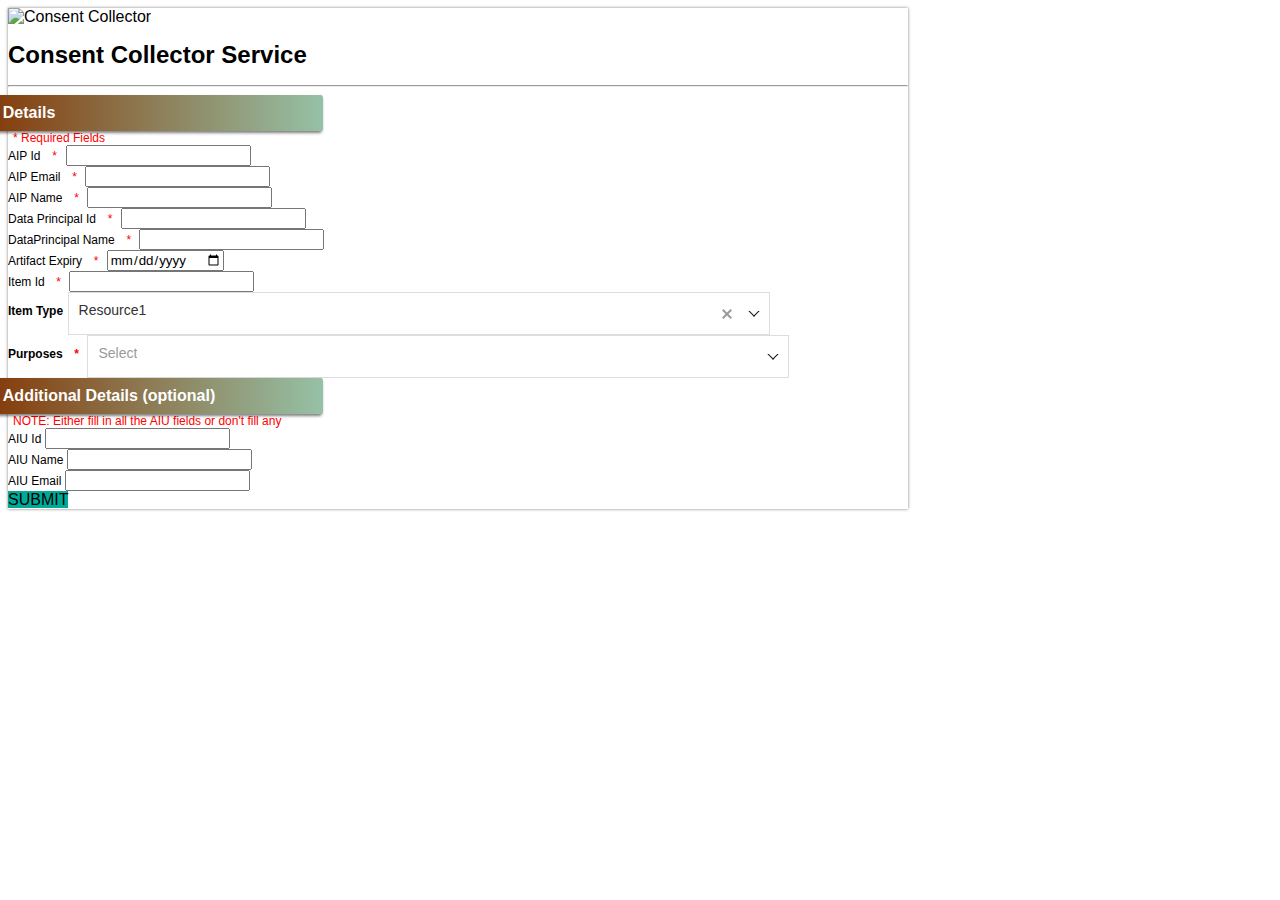
==== commit e83818d3: "Co-authored-by: sanjanamaini <sanjanamaini@users.noreply.github.com>" ====
--- a/index.html
+++ b/index.html
@@ -38,7 +38,7 @@
                         </span>
                         <input type="text" class="form-control" id="aipId" oninput="validateUUID()">
                         <span id="uuidValidationMessage"></span>
-                        
+
                     </div>
                 </div>
                 <div class="col-lg-6 col-12">
@@ -47,7 +47,8 @@
                             AIP Email
                             <span class="asterisk">&nbsp*</span>
                         </span>
-                        <input type="email" class="form-control emails" id="aipEmail" pattern="[^\s@]+@[^\s@]+\.[^\s@]+" onchange="validateEmail()">
+                        <input type="email" class="form-control emails" id="aipEmail" pattern="[^\s@]+@[^\s@]+\.[^\s@]+"
+                            onchange="validateEmail()">
                         <span id="emailValidationMessage"></span>
 
                     </div>
@@ -90,7 +91,8 @@
                             Artifact Expiry
                             <span class="asterisk">&nbsp*</span>
                         </span>
-                        <input type="date" class="form-control" onkeydown="return false" id="dateInput" onchange="ExpriyDateValidation()" required>
+                        <input type="date" class="form-control" onkeydown="return false" id="dateInput"
+                            onchange="ExpriyDateValidation()" required>
                         <span id="ExpiryValidationMessage"></span>
                     </div>
                 </div>
@@ -121,8 +123,9 @@
                             Purposes
                             <span class="asterisk">&nbsp*</span>
                         </label>
-                        <select multiple id="purpose" data-search="false" class="pp" data-silent-initial-value-set="true" onclick="validatePurposes()">
-                              
+                        <select multiple id="purpose" data-search="false" class="pp"
+                            data-silent-initial-value-set="true" onclick="validatePurposes()">
+
                             <option value="B1" id="B1">Agricultural credit (code B1)</option>
                             <option value="B2" id="B2">Insurance (code B2)</option>
                             <option value="B3" id="B3">Logistics(code B3)</option>
@@ -162,7 +165,7 @@
                             AIU Id
                         </span>
                         <input type="text" class="form-control" id="aiuId" onchange="validateAIUID()">
-                        
+
                     </div>
                     <span id="AIUIDValidationMessage"></span>
                 </div>
@@ -186,7 +189,8 @@
                     </div>
                 </div>
                 <div class="col-12 text-center">
-                    <a class="btn btn-primary w-25 mb-4 submit" id="lynk" type="button" onclick="validateForm()">SUBMIT</a>
+                    <a class="btn btn-primary w-25 mb-4 submit" id="lynk" type="button"
+                        onclick="validateForm()">SUBMIT</a>
                 </div>
                 <div class="row"></div>
 
@@ -203,4 +207,4 @@
     </div>
 </body>
 
-</html>
+</html>--- a/css/style.css
+++ b/css/style.css
@@ -143,7 +143,6 @@
 
 .form-select{
   background-image: none;
-  /* width: 100%; */
 }
 
 
@@ -161,11 +160,6 @@
   width:100%;
 }
 
-/* #aiusec{
-  background-color: #0a9;
-  display: none;
-} */
-
 .purpose-text {
   white-space: pre-line;
 }
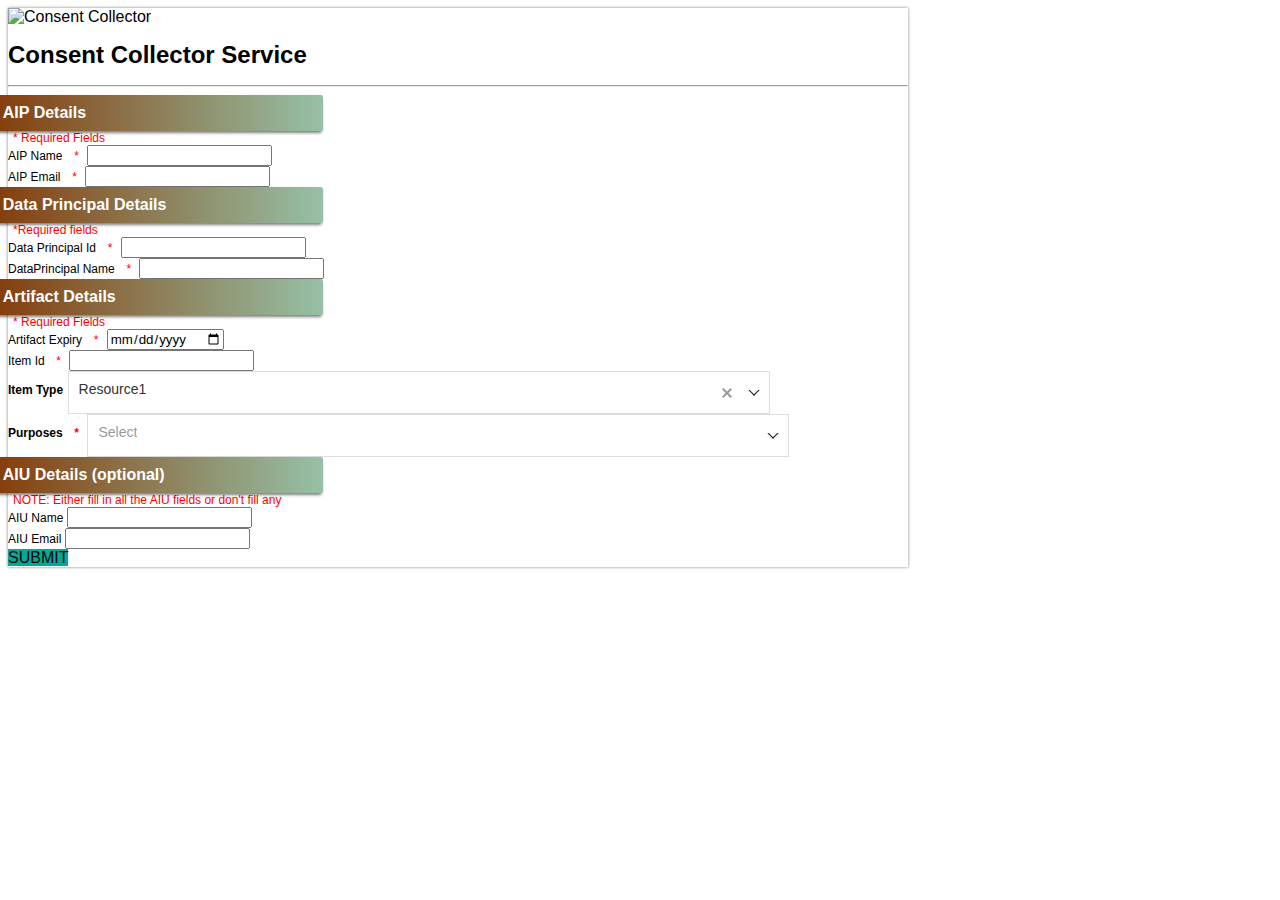
==== commit 5e22bdbf: "Update index.html" ====
--- a/index.html
+++ b/index.html
@@ -23,15 +23,26 @@
             <hr>
             <div class="row aip-details w-100 my-4">
                 <div class="col-lg-6 col-12">
-                    <h1 class="ribbon">Details</h1>
-                </div>
-                <div class="col-6 justify-content-lg-end d-flex" style="font-size: 12px;">
+                    <h1 class="ribbon"> AIP Details</h1>
+                </div>
+                <div class="cols justify-content-lg-end d-flex" style="font-size: 12px;">
                     <span class="asterisk">* Required Fields</span>
                 </div>
             </div>
             <div class="row mt-4">
                 <div class="col-lg-6 col-12">
                     <div class="input-group mb-4">
+                        <span class="input-group-text">
+                            AIP Name
+                            <span class="asterisk">&nbsp*</span>
+                        </span>
+                        <input type="text" class="form-control" id="aipName" oninput="validateName()">
+                        <span id="nameValidationMessage"></span>
+                    </div>
+                </div>
+                
+                <div class="col-lg-6 col-12">
+                    <!-- <div class="input-group mb-4">
                         <span class="input-group-text hover-text m-0">
                             AIP Id
                             <span class="asterisk">&nbsp*</span>
@@ -39,9 +50,8 @@
                         <input type="text" class="form-control" id="aipId" oninput="validateUUID()">
                         <span id="uuidValidationMessage"></span>
 
-                    </div>
-                </div>
-                <div class="col-lg-6 col-12">
+                    </div> -->
+
                     <div class="input-group mb-4">
                         <span class="input-group-text">
                             AIP Email
@@ -53,14 +63,13 @@
 
                     </div>
                 </div>
-                <div class="col-lg-6 col-12">
-                    <div class="input-group mb-4">
-                        <span class="input-group-text">
-                            AIP Name
-                            <span class="asterisk">&nbsp*</span>
-                        </span>
-                        <input type="text" class="form-control" id="aipName" oninput="validateName()">
-                        <span id="nameValidationMessage"></span>
+                
+                <div class="row aip-details w-100 my-4">
+                    <div class="col-lg-6 col-12">
+                        <h1 class="ribbon">Data Principal Details</h1>
+                    </div>
+                    <div class="cols justify-content-lg-end d-flex" style="font-size: 12px;">
+                        <span class="asterisk">*Required fields</span>
                     </div>
                 </div>
                 <div class="col-lg-6 col-12">
@@ -73,7 +82,6 @@
                         <span id="dpIDValidationMessage"></span>
                     </div>
                 </div>
-
                 <div class="col-lg-6 col-12">
                     <div class="input-group mb-4">
                         <span class="input-group-text">
@@ -84,7 +92,14 @@
                         <span id="dpNameValidationMessage"></span>
                     </div>
                 </div>
-
+                <div class="row aip-details w-100 my-4">
+                    <div class="col-lg-6 col-12">
+                        <h1 class="ribbon"> Artifact Details</h1>
+                    </div>
+                    <div class="cols justify-content-lg-end d-flex" style="font-size: 12px;">
+                        <span class="asterisk">* Required Fields</span>
+                    </div>
+                </div>
                 <div class="col-lg-6 col-12">
                     <div class="input-group mb-4">
                         <span class="input-group-text">
@@ -96,6 +111,7 @@
                         <span id="ExpiryValidationMessage"></span>
                     </div>
                 </div>
+
                 <div class="col-lg-6 col-12">
                     <div class="input-group mb-4">
                         <span class="input-group-text">
@@ -116,7 +132,6 @@
                         <span id="itemtypeValidationMessage"></span>
                     </div>
                 </div>
-
                 <div class="col-lg-6 col-12">
                     <div class="input-group mb-4">
                         <label class="input-group-text">
@@ -126,49 +141,62 @@
                         <select multiple id="purpose" data-search="false" class="pp"
                             data-silent-initial-value-set="true" onclick="validatePurposes()">
 
-                            <option value="B1" id="B1">Agricultural credit (code B1)</option>
-                            <option value="B2" id="B2">Insurance (code B2)</option>
-                            <option value="B3" id="B3">Logistics(code B3)</option>
-                            <option value="B4" id="B4">Storage-related services (code B4)</option>
-                            <option value="B5" id="B5">Market-related services (code B5)</option>
-                            <option value="B6" id="B6">Payment services (code B6)</option>
-                            <option value="P1" id="P1">Farm advisories (code P1)</option>
-                            <option value="P2" id="P2">Pest and disease management (code P2)</option>
-                            <option value="P3" id="P3">Water management (code P3)</option>
-                            <option value="P4" id="P4">Quality assurance (code P4)</option>
-                            <option value="P5" id="P5">Soil Health (code P5)</option>
-                            <option value="G1" id="G1">Benefits (code G1)</option>
-                            <option value="G2" id="G2">Research (code G2)</option>
-                            <option value="G3" id="G3">Innovation (code G3)</option>
-                            <option value="G4" id="G4">Education (code G4)</option>
-                            <option value="G5" id="G5">Data Principal use (code G5)</option>
+                            <option value="B1" id="B1">Agricultural credit</option>
+                            <option value="B2" id="B2">Insurance</option>
+                            <option value="B3" id="B3">Logistics </option>
+                            <option value="B4" id="B4">Storage-related services</option>
+                            <option value="B5" id="B5">Market-related services</option>
+                            <option value="B6" id="B6">Payment services</option>
+                            <option value="P1" id="P1">Farm advisories</option>
+                            <option value="P2" id="P2">Pest and disease management</option>
+                            <option value="P3" id="P3">Water management</option>
+                            <option value="P4" id="P4">Quality assurance</option>
+                            <option value="P5" id="P5">Soil Health</option>
+                            <option value="G1" id="G1">Benefits</option>
+                            <option value="G2" id="G2">Research</option>
+                            <option value="G3" id="G3">Innovation</option>
+                            <option value="G4" id="G4">Education</option>
+                            <option value="G5" id="G5">Data Principal use</option>
                         </select>
                         <span id="validatePurposes"></span>
                     </div>
                 </div>
-            </div>
-            <div class="row aip-details my-4 w-100">
+                </div>
+
+                <div class="col-lg-6 col-12">
+                    
+            </div>
+            <!-- <div class="row aip-details my-4 w-100">
                 <div class="col-12">
                     <h1 class="ribbon">Additional Details (optional)</h1>
                 </div>
                 <div class="cols justify-content-lg-end d-flex" style="font-size: 12px;">
                     <span class="asterisk">NOTE: Either fill in all the AIU fields or don't fill any</span>
                 </div>
-                <!-- <div class="col-6 justify-content-lg-end d-flex" style="font-size: 12px;">
+                <div class="col-6 justify-content-lg-end d-flex" style="font-size: 12px;">
                     <span class="asterisk">* Required Fields</span>
+                </div> 
+            </div> -->
+
+            <div class="row aip-details w-100 my-4">
+                <div class="col-lg-6 col-12">
+                    <h1 class="ribbon">AIU Details (optional)</h1>
+                </div>
+                <div class="cols justify-content-lg-end d-flex" style="font-size: 12px;">
+                    <span class="asterisk">NOTE: Either fill in all the AIU fields or don't fill any</span>
+                </div>
+            </div>
+            <div class="row mt-4">
+                <!-- <div class="col-lg-6 col-12">
+                    <div class="input-group mb-3">
+                        <span class="input-group-text">
+                            AIU Id
+                        </span>
+                        <input type="text" class="form-control" id="aiuId" onchange="validateAIUID()">
+
+                    </div>
+                    <span id="AIUIDValidationMessage"></span>
                 </div> -->
-            </div>
-            <div class="row mt-4">
-                <div class="col-lg-6 col-12">
-                    <div class="input-group mb-3">
-                        <span class="input-group-text">
-                            AIU Id
-                        </span>
-                        <input type="text" class="form-control" id="aiuId" onchange="validateAIUID()">
-
-                    </div>
-                    <span id="AIUIDValidationMessage"></span>
-                </div>
                 <div class="col-lg-6 col-12">
                     <div class="input-group mb-3">
                         <span class="input-group-text">
@@ -198,7 +226,7 @@
             <script src="js/virtual-select.min.js"></script>
             <script>
                 VirtualSelect.init({
-                    ele: 'select'
+                    ele: 'select' 
                 });
             </script>
             <script src="js/script.js"></script>
@@ -207,4 +235,4 @@
     </div>
 </body>
 
-</html>+</html>
